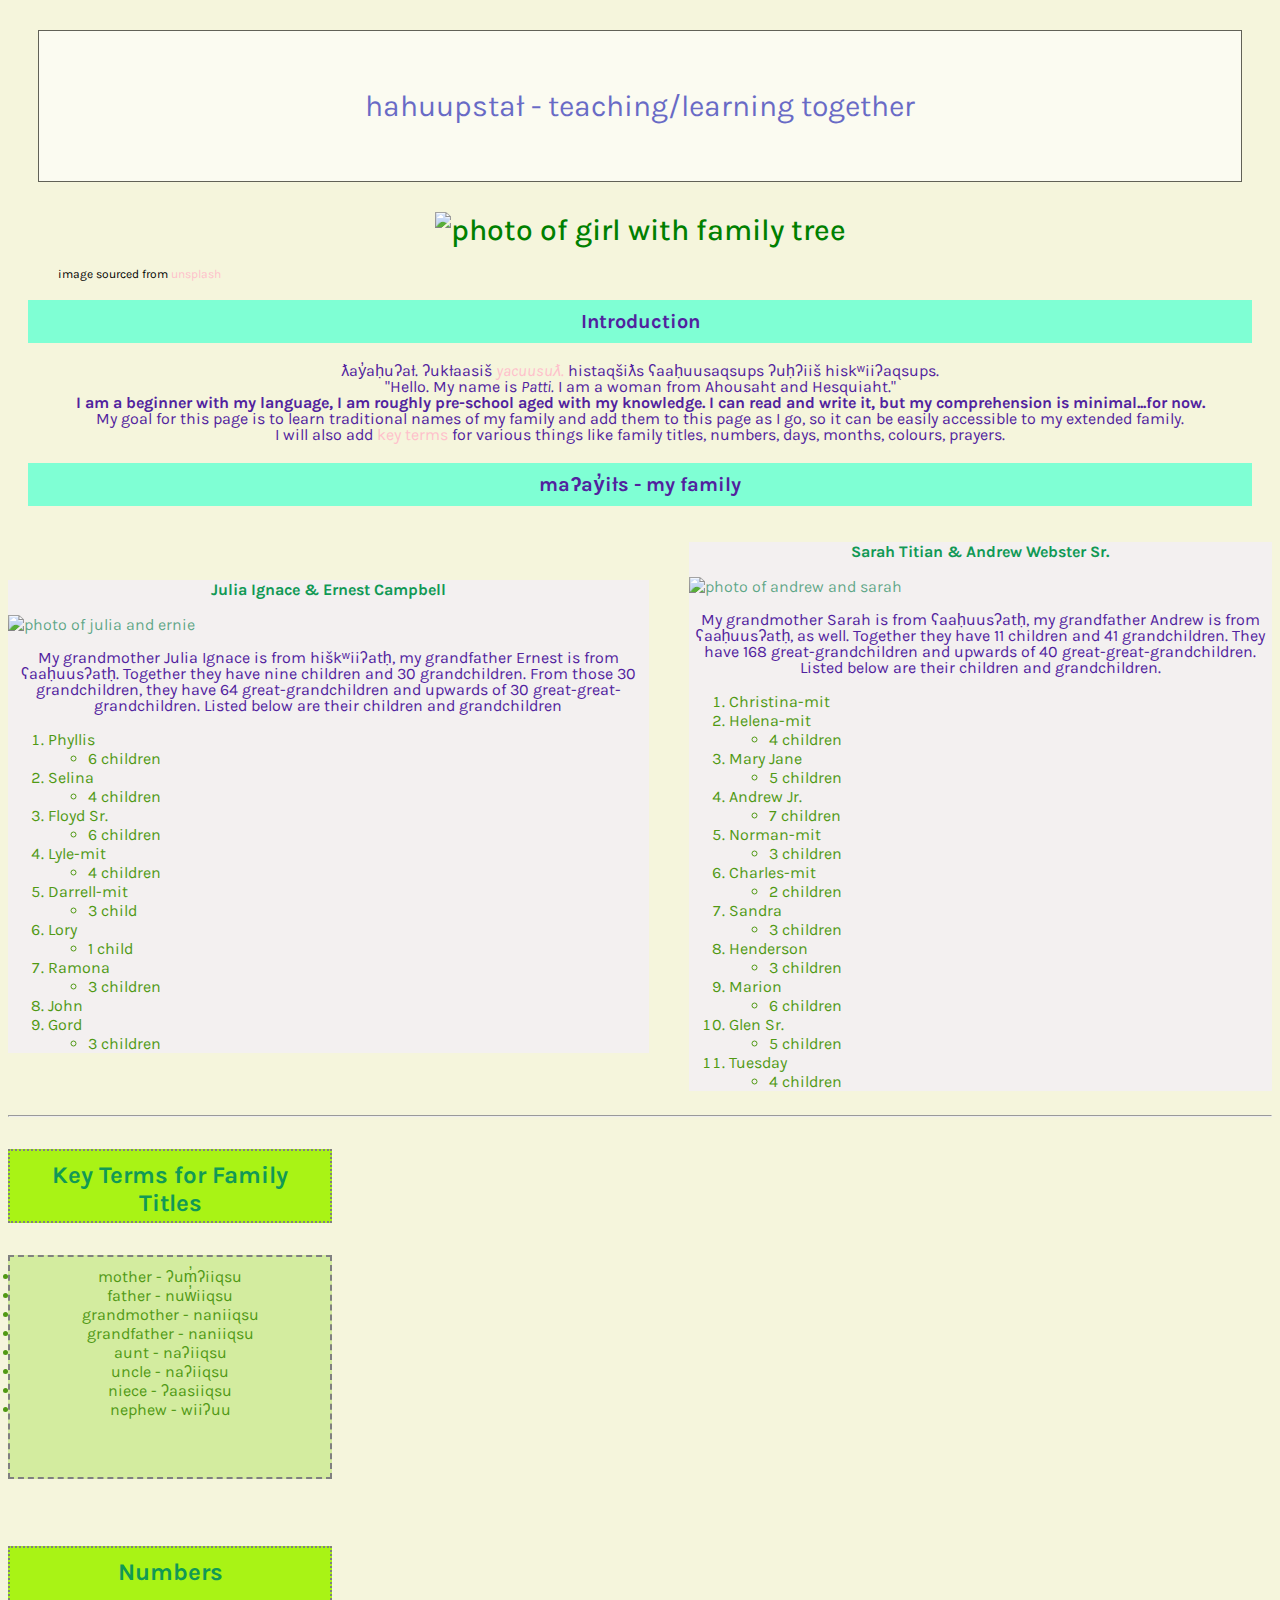
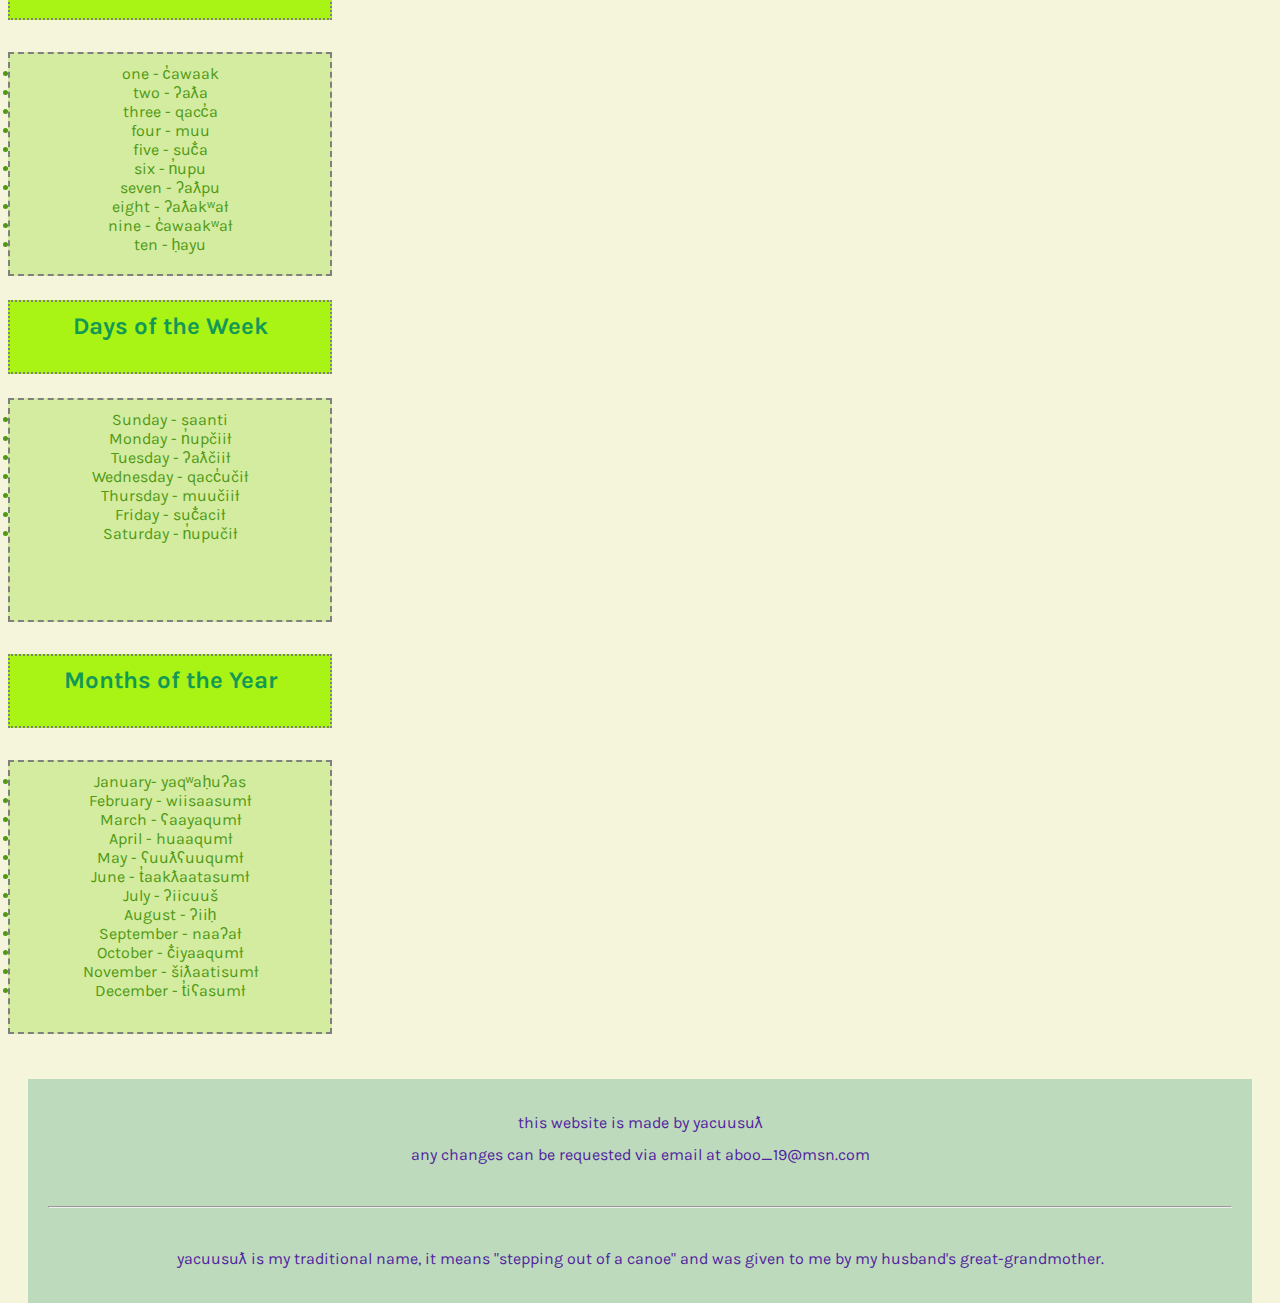
==== index.html @ a36e40ef "test3" ====
<!DOCTYPE html>
<html lang="en">
    <head>
        <title>Capstone PatLinds</title>
        <meta charset="utf-8">
        <!--our link element should always be inside the head element-->
        <link rel="preconnect" href="https://fonts.googleapis.com">
        <link rel="preconnect" href="https://fonts.gstatic.com" crossorigin>
        <link href="https://fonts.googleapis.com/css2?family=Dancing+Script:wght@400..700&family=EB+Garamond:ital,wght@0,400..800;1,400..800&family=Karla:ital,wght@0,200..800;1,200..800&family=Libre+Baskerville:ital,wght@0,400;0,700;1,400&family=Parkinsans:wght@300..800&display=swap" rel="stylesheet">
        <link rel="stylesheet" href="./styles.css">
    </head>
    <body>
        <header>
            <!-- there should only be one h1 per html document -->
            <h1>
            <div class="background">
                <div class="transbox">
                  <p>hahuupstał - teaching/learning together</p>
                </div>
              </div>
            <img src="https://media.istockphoto.com/id/173624814/photo/tree-of-life.webp?a=1&b=1&s=612x612&w=0&k=20&c=s4LZwWJlTmbifwpgFudoIVZDTe9jpery2sv7ES6O1JQ=" alt="photo of girl with family tree" width="300" height="300">          
            </h1>          

            <p class="imagesource">image sourced from <a href="https://www.istockphoto.com/photo/tree-of-life-gm173624814-8009190?utm_campaign=srp_photos_bottom&utm_content=https%3A%2F%2Funsplash.com%2Fs%2Fphotos%2Ffamily-tree&utm_medium=affiliate&utm_source=unsplash&utm_term=family+tree%3A%3A%3A" target="_blank">unsplash</a></p>
            <h2 id="intro">Introduction</h2>
            <p>ƛay̓aḥuʔał. 
                ʔukłaasiš <em><a href="#myname">yacuusuƛ.</a></em>
                histaqšiƛs ʕaaḥuusaqsups ʔuḥʔiiš hiskʷiiʔaqsups.  <br>"Hello. My name is <em>Patti.</em> I am a woman from Ahousaht and Hesquiaht." <br>
                <strong> I am a beginner with my language, I am roughly pre-school aged with my knowledge. I can read and write it, but my comprehension is minimal...for now.</strong> <br>  
                
                My goal for this page is to learn traditional names of my family and add them to this page as I go, so it can be easily accessible to my extended family.  <br>
                I will also add <a href="#keyterms">key terms</a> for various things like family titles, numbers, days, months, colours, prayers.
            </p>
        </header>
        <h2 id="myfamily">maʔay̓iłs - my family</h2>
        <main>
            <div class="flex-container">
            <section class="column1">
                <div style="background-color:rgb(243, 240, 240);">
                    <h3>Julia Ignace & Ernest Campbell</h3>
                        <!--there are 9 siblings-->
                        <img src="./images/IMG_5515.JPG" alt="photo of julia and ernie" width="350" height="300">
                        <body>
                        <p>My grandmother Julia Ignace is from hiškʷiiʔatḥ, my grandfather Ernest is from ʕaaḥuusʔatḥ. Together they have nine children and 30 grandchildren. From those 30 grandchildren, they have 64 great-grandchildren and upwards of 30 great-great-grandchildren. Listed below are their children and grandchildren</p>
                        <ol>
                            <li>Phyllis
                                <ul>
                                    <li>6 children</li>
                                </ul>
                            </li>
                            <li>Selina
                                <ul>
                                    <li>4 children</li>
                                </ul>
                            </li>
                            <li>Floyd Sr.
                                <ul>
                                    <li>6 children</li>
                                </ul>
                            </li>
                            <li>Lyle-mit
                                <ul>
                                    <li>4 children</li>
                                </ul>
                            </li>
                            <li>Darrell-mit
                                <ul>
                                    <li>3 child</li>
                                </ul>
                            </li>
                            <li>Lory
                                <ul>
                                    <li>1 child</li>
                                </ul>
                            </li>
                            <li>Ramona
                                <ul>
                                    <li>3 children</li>
                                </ul>
                            </li>
                            <li>John</li>
                            <li>Gord</li>
                                <ul>
                                    <li>3 children</li>
                                </ul>
                            </li>
                        </p>
                    </div>
                </section>
                <section class="column2">
                    <div style="background-color:rgb(243, 240, 240);">
                    <h3>Sarah Titian & Andrew Webster Sr.</h3>
                        <img id:andrewsarah src="./images/IMG_5516.jpg" alt="photo of andrew and sarah" width="500" height="300">
                        <p>My grandmother Sarah is from ʕaaḥuusʔatḥ, my grandfather Andrew is from ʕaaḥuusʔatḥ, as well.  Together they have 11 children and 41 grandchildren.  They have 168 great-grandchildren and upwards of 40 great-great-grandchildren.  Listed below are their children and grandchildren. </p>
                        <p>
                            <ol>
                                <!--There are 11 siblings-->
                                <li>Christina-mit</li>
                                <li>Helena-mit
                                    <ul>
                                        <li>4 children</ul> 
                                    </ul>
                                </li>
                                <li>Mary Jane
                                    <ul>    
                                        <li>5 children</li>
                                    </ul>
                                </li>
                                <li>Andrew Jr.
                                    <ul>
                                        <li>7 children</li>
                                    </ul>
                                </li>
                                <li>Norman-mit
                                    <ul>
                                        <li>3 children</li>
                                    </ul>
                                </li>
                                <li>Charles-mit
                                    <ul>
                                        <li>2 children</li>
                                    </ul>
                                </li>
                                <li>Sandra
                                    <ul>
                                        <li>3 children</li>
                                    </ul>
                                </li>
                                <li>Henderson
                                    <ul>
                                        <li>3 children</li>
                                    </ul>
                                </li>
                                <li>Marion
                                    <ul>
                                        <li>6 children</li>
                                    </ul>
                                </li>
                                <li>Glen Sr.
                                    <ul>
                                        <li>5 children</li>
                                    </ul>
                                </li>
                                <li>Tuesday
                                    <ul>
                                        <li>4 children</li>
                                    </ul>
                                </li>
                            </ol>
                        </p>
                    </div>
                </section>
                </div>
                    <hr>
                  </body>
            </section>
            <section>
                <h4 class="keyterms"  id="keyterms">Key Terms for Family Titles</h4>
                    <ul class="key-termsall">
                        <li>mother - ʔum̓ʔiiqsu</li>
                        <li>father - nuw̓iiqsu</li>
                        <li>grandmother - naniiqsu</li>
                        <li>grandfather - naniiqsu</li>
                        <li>aunt - naʔiiqsu</li>
                        <li>uncle - naʔiiqsu</li>
                        <li>niece - ʔaasiiqsu</li>
                        <li>nephew - wiiʔuu</li>
                    </ul>
                    <br>
                <h4 class="numbers" id="numbers-all">Numbers</h4>
                    <ul class="numbers-all">
                        <li>one - c̓awaak</li>
                        <li>two - ʔaƛa</li>
                        <li>three - qacc̓a</li>
                        <li>four - muu</li>
                        <li>five - suč̓a</li>
                        <li>six - n̓upu</li>
                        <li>seven - ʔaƛpu</li>
                        <li>eight - ʔaƛakʷał</li>
                        <li>nine - c̓awaakʷał</li>
                        <li>ten - ḥayu</li>
                    </ul>

                <h3 class="weekdays" id="weekdays">Days of the Week</h4>
                    <ul class="weekdays-all">
                        <li>Sunday - saanti</li>
                        <li>Monday - n̓upčiił</li>
                        <li>Tuesday - ʔaƛčiił</li>
                        <li>Wednesday - qacc̓učił</li>
                        <li>Thursday - muučiił</li>
                        <li>Friday - suč̓acił</li>
                        <li>Saturday - n̓upučił</li>
                    </ul>    
                <h4 class="months" id="months">Months of the Year</h4>
                    <ul class="months-all">
                        <li>January- yaqʷaḥuʔas</li>
                        <li>February - wiisaasumł</li>
                        <li>March - ʕaayaqumł</li>
                        <li>April - huaaqumł</li>
                        <li>May - ʕuuƛʕuuqumł</li>
                        <li>June - t̓aakƛaatasumł</li>
                        <li>July - ʔiicuuš</li>
                        <li>August - ʔiiḥ</li>
                        <li>September - naaʔał</li>
                        <li>October - č̓iyaaqumł</li>
                        <li>November - šiƛaatisumł</li>
                        <li>December - t̓iʕasumł</li>
                    </ul>    
                </ul>
            </section>
            <br>
        </main>
        <footer id="footer">
            <p>this website is made by yacuusuƛ
                <p>any changes can be requested via email at aboo_19@msn.com</p>
            </p>
            <br>
            <hr>
            <br>
            <p id="myname">yacuusuƛ is my traditional name, it means "stepping out of a canoe" and was given to me by my husband's great-grandmother.</p> 
        </footer>
    </body>
</html>
---- styles.css ----
/*the universal selector*/
*{
    /*reset our code, set up our website*/
    /*least specific element*/
    font-size: 100%;  
}

body{
    background-color: beige;
    max-width: 400;
    max-height: 400px;
    font-family: "Karla", sans-serif, Arial;
    font-size: 16px;
}

div.transbox {
    margin: 30px;
    background-color: #ffffff;
    border: 1px solid black;
    opacity: 0.6;
  }
  
  div.transbox p {
    margin: 5%;
    font-weight: normal;
    color: #0b0eb9;
  }

h1{
    color: green;
    font-style: normal;
    font-size: 30px;
    font-weight: 500;
    text-align: center;
}

h2{
    color:#13643c;
    font-style: normal;
    font-size: 16px;
    text-align: center;
}

.imagesource{
    text-align: left;
    font-size: 12px;
    color: black;
    margin: 0px 50px 0px;
}

#intro{
    background-color: aquamarine;
    color: #51229e;
    text-align: center;
    font-size: 20px; 
    border: 200px;
    padding: 10px;
    margin: 20px;
}

#myfamily{
    background-color: aquamarine;
    color: #51229e;
    text-align: center;
    font-size: 20px;
    border: 200px;
    padding: 10px;
    margin: 20px;

}

h3{
    color: #119955;
    font-style: normal;
    font-size: 16px;
    text-align: center;
    max-width: 800px;  
}

h4{
    color: #119955;
    font-style: normal;
    font-size: 16px;
    text-align: center;
    max-width: 800px;  
}
/* h1, h2, h3{ 
    font-weight: 600;
    font-style: italic;
    line-height: 2;
    text-align: center;
}*/

section h3 p {
    color:green;
    font-style: italic;
    text-align: center;
    
}

p{
    color: #51229e;
    line-height: 1;
    text-align: center;
}

a{
    color: pink;
    text-decoration: none;
}
.Column1 {
    float: left;
    width: 50%;
   }
   
   .Column2 {
      float: right;
      width: 50%;
   }

.flex-container{
    display: flex;
    justify-content: space-around;
    align-items: center;
    gap: 40px;
}

a:hover{
    text-decoration: underline;
}

li{ 
    color: rgb(80, 153, 20)
    /*font-style= normal
    font-weight: bold;
    font-size: 12px;
    these are examples of adding varying font sizes&styles*/
}

.keyterms{
    background-color: rgb(169, 243, 21);
    width: 300px;
    height: 50px;
    padding: 10px;
    border: 2px dotted grey;
    text-align: center;
    font-size: 24px;
    }

.key-termsall{
    background-color: rgb(211, 236, 159);
    width: 300px;
    height: 200px;
    padding: 10px;
    border: 2px dashed grey;
    text-align: center;
}

.numbers{
    background-color: rgb(169, 243, 21);
    width: 300px;
    height: 50px;
    padding: 10px;
    border: 2px dotted grey;
    text-align: center;
    font-size: 24px;
}

.numbers-all{
    background-color: rgb(211, 236, 159);
    width: 300px;
    height: 200px;
    padding: 10px;
    border: 2px dashed grey;
    text-align: center;
}

.weekdays{
    background-color: rgb(169, 243, 21);
    width: 300px;
    height: 50px;
    padding: 10px;
    border: 2px dotted grey;
    text-align: center;
    font-size: 24px;
}

.weekdays-all{
    background-color: rgb(211, 236, 159);
    width: 300px;
    height: 200px;
    padding: 10px;
    border: 2px dashed grey;
    text-align: center;
}

.months{
    background-color: rgb(169, 243, 21);
    width: 300px;
    height: 50px;
    padding: 10px;
    border: 2px dotted grey;
    text-align: center;
    font-size: 24px;
}

.months-all{
    background-color: rgb(211, 236, 159);
    width: 300px;
    height: 250px;
    padding: 10px;
    border: 2px dashed grey;
    text-align: center;
}
div{
    color: rgba(6, 124, 75, 0.644)
}

footer{
    background-color: rgb(189, 218, 189);
    margin: 10px 20px;
    border: 2px;
    padding: 20px;
    content: 80%;


}

/*element:state*/

figcaption a:hover {
text-decoration: underline;
}
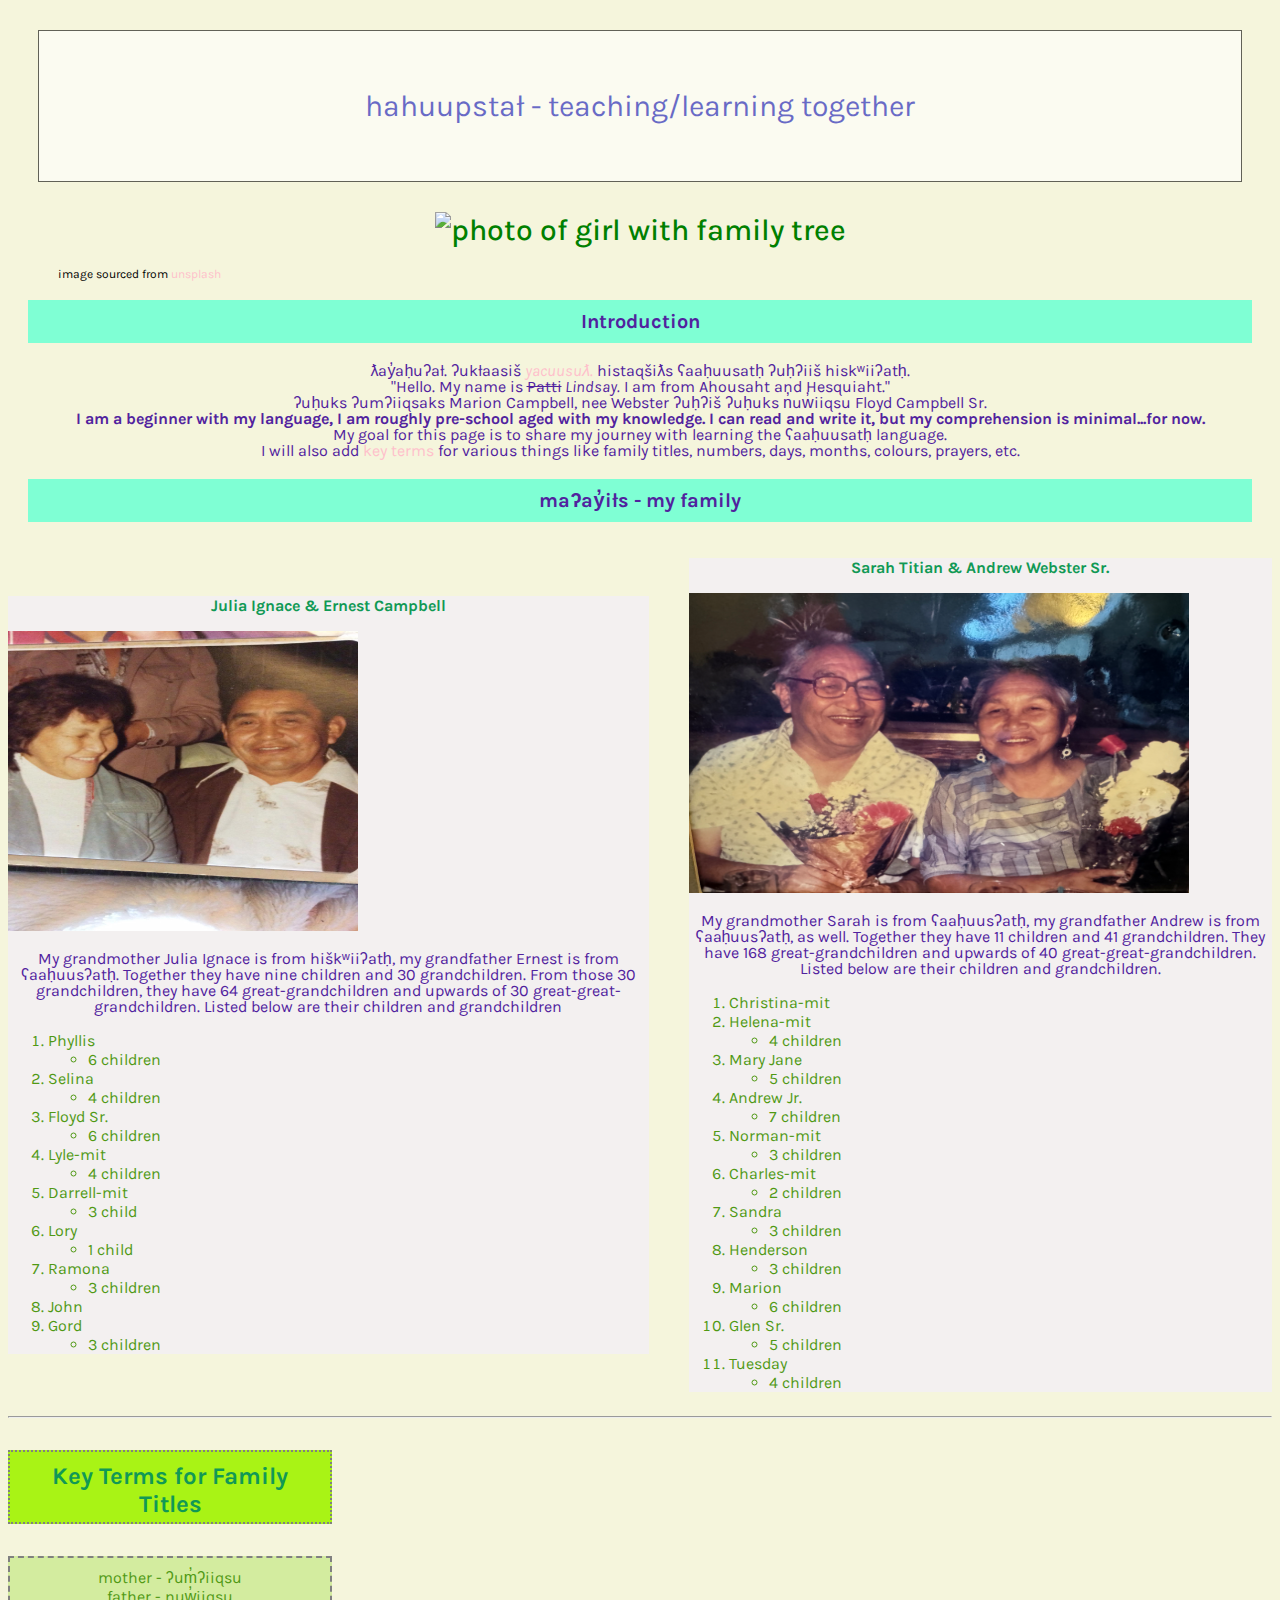
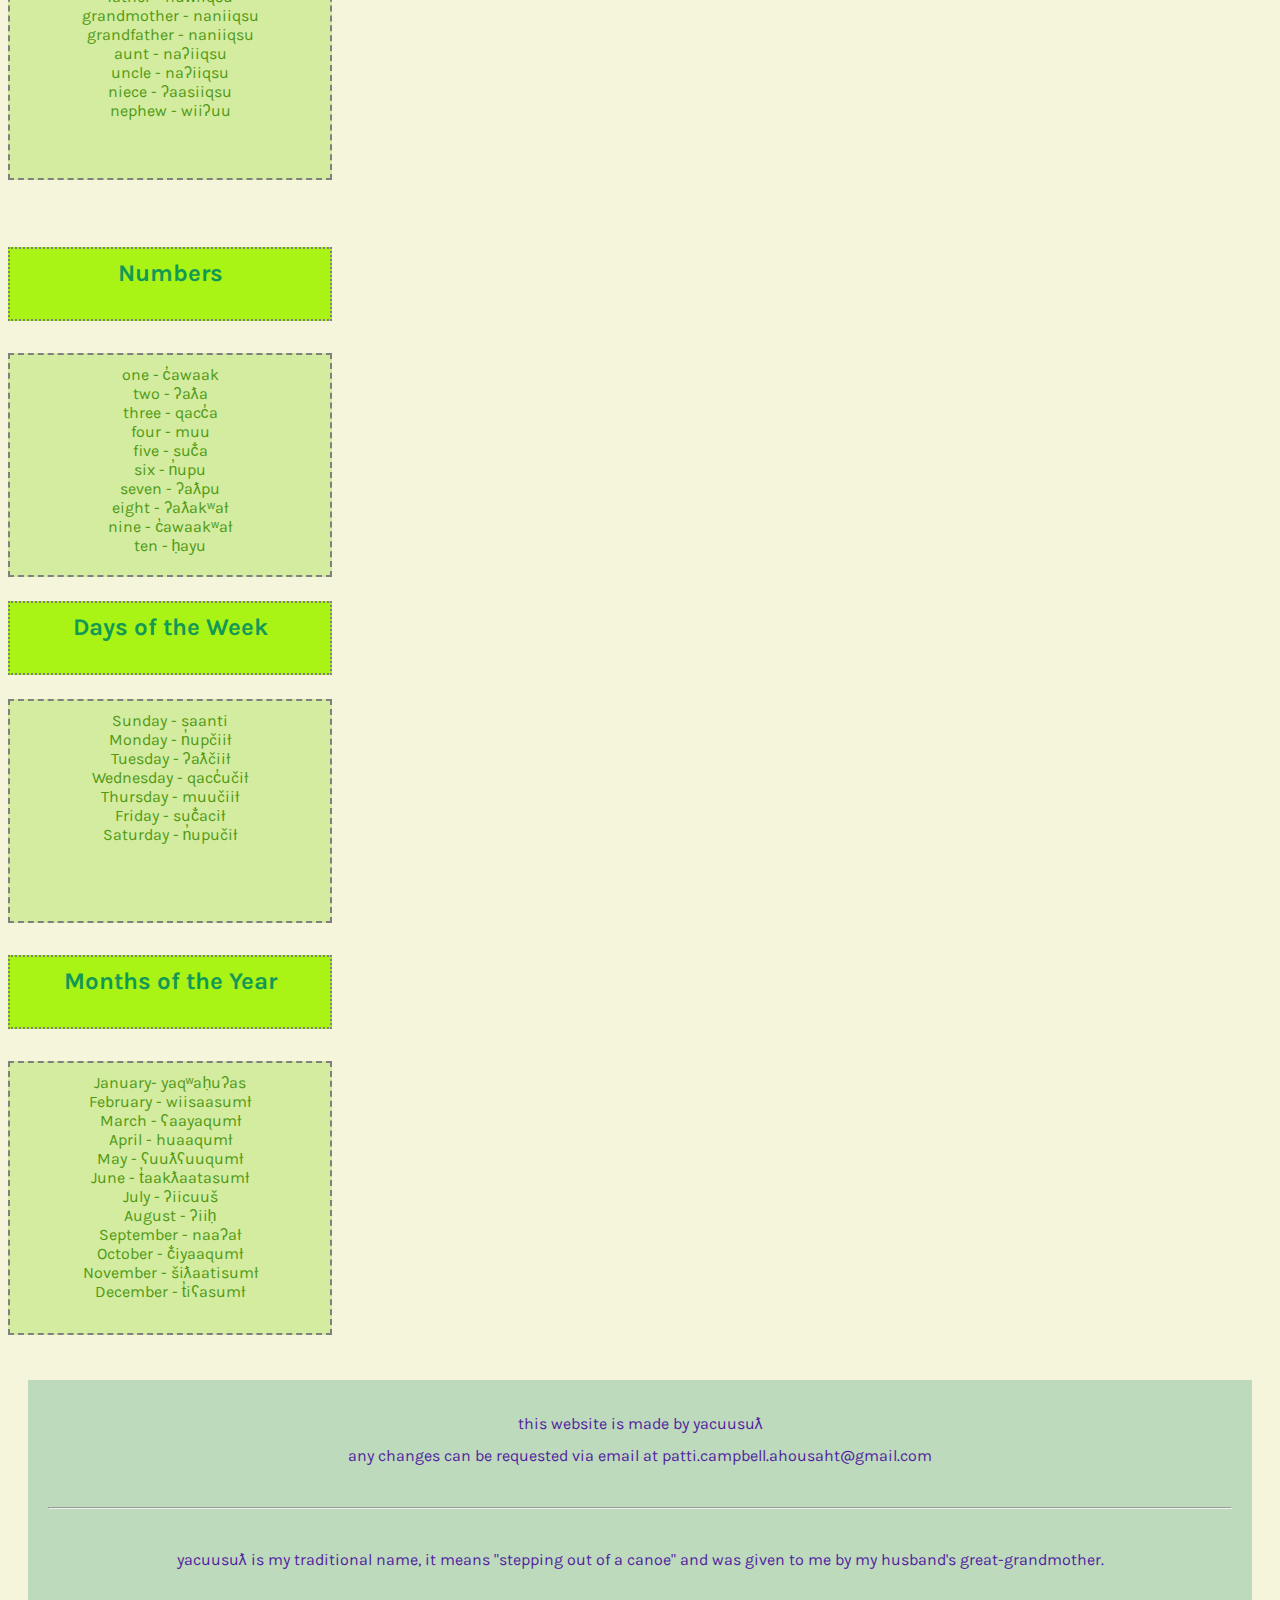
==== commit 48a2ab0e: "ahouslang1" ====
--- a/index.html
+++ b/index.html
@@ -25,11 +25,14 @@
             <h2 id="intro">Introduction</h2>
             <p>ƛay̓aḥuʔał. 
                 ʔukłaasiš <em><a href="#myname">yacuusuƛ.</a></em>
-                histaqšiƛs ʕaaḥuusaqsups ʔuḥʔiiš hiskʷiiʔaqsups.  <br>"Hello. My name is <em>Patti.</em> I am a woman from Ahousaht and Hesquiaht." <br>
-                <strong> I am a beginner with my language, I am roughly pre-school aged with my knowledge. I can read and write it, but my comprehension is minimal...for now.</strong> <br>  
+                histaqšiƛs ʕaaḥuusatḥ ʔuḥʔiiš hiskʷiiʔatḥ.  <br>"Hello. My name is <strike>Patti</strike><em> Lindsay.</em> I am from Ahousaht and Hesquiaht." <br>ʔuḥuks ʔumʔiiqsaks Marion Campbell, nee Webster
+                ʔuḥʔiš ʔuḥuks n̓uw̓iiqsu Floyd Campbell Sr. 
                 
-                My goal for this page is to learn traditional names of my family and add them to this page as I go, so it can be easily accessible to my extended family.  <br>
-                I will also add <a href="#keyterms">key terms</a> for various things like family titles, numbers, days, months, colours, prayers.
+                <br>
+                <strong> I am a beginner with my language, I am roughly pre-school aged with my knowledge. I can read and write it, but my comprehension is minimal...for now.</strong> 
+                <br>  
+                My goal for this page is to share my journey with learning the ʕaaḥuusatḥ language.<br>
+                I will also add <a href="#keyterms">key terms</a> for various things like family titles, numbers, days, months, colours, prayers, etc.
             </p>
         </header>
         <h2 id="myfamily">maʔay̓iłs - my family</h2>
@@ -212,7 +215,7 @@
         </main>
         <footer id="footer">
             <p>this website is made by yacuusuƛ
-                <p>any changes can be requested via email at aboo_19@msn.com</p>
+                <p>any changes can be requested via email at patti.campbell.ahousaht@gmail.com</p>
             </p>
             <br>
             <hr>
--- a/styles.css
+++ b/styles.css
@@ -154,6 +154,7 @@
     padding: 10px;
     border: 2px dashed grey;
     text-align: center;
+    list-style-type: none;
 }
 
 .numbers{
@@ -164,6 +165,7 @@
     border: 2px dotted grey;
     text-align: center;
     font-size: 24px;
+    list-style-type: none;
 }
 
 .numbers-all{
@@ -173,6 +175,7 @@
     padding: 10px;
     border: 2px dashed grey;
     text-align: center;
+    list-style-type: none;
 }
 
 .weekdays{
@@ -183,6 +186,7 @@
     border: 2px dotted grey;
     text-align: center;
     font-size: 24px;
+    list-style-type: none;
 }
 
 .weekdays-all{
@@ -192,6 +196,7 @@
     padding: 10px;
     border: 2px dashed grey;
     text-align: center;
+    list-style-type: none;
 }
 
 .months{
@@ -202,6 +207,7 @@
     border: 2px dotted grey;
     text-align: center;
     font-size: 24px;
+    list-style-type: none;
 }
 
 .months-all{
@@ -211,6 +217,7 @@
     padding: 10px;
     border: 2px dashed grey;
     text-align: center;
+    list-style-type: none;
 }
 div{
     color: rgba(6, 124, 75, 0.644)
@@ -222,12 +229,10 @@
     border: 2px;
     padding: 20px;
     content: 80%;
-
-
 }
 
 /*element:state*/
 
 figcaption a:hover {
-text-decoration: underline;
-}
+    text-decoration: underline;
+}
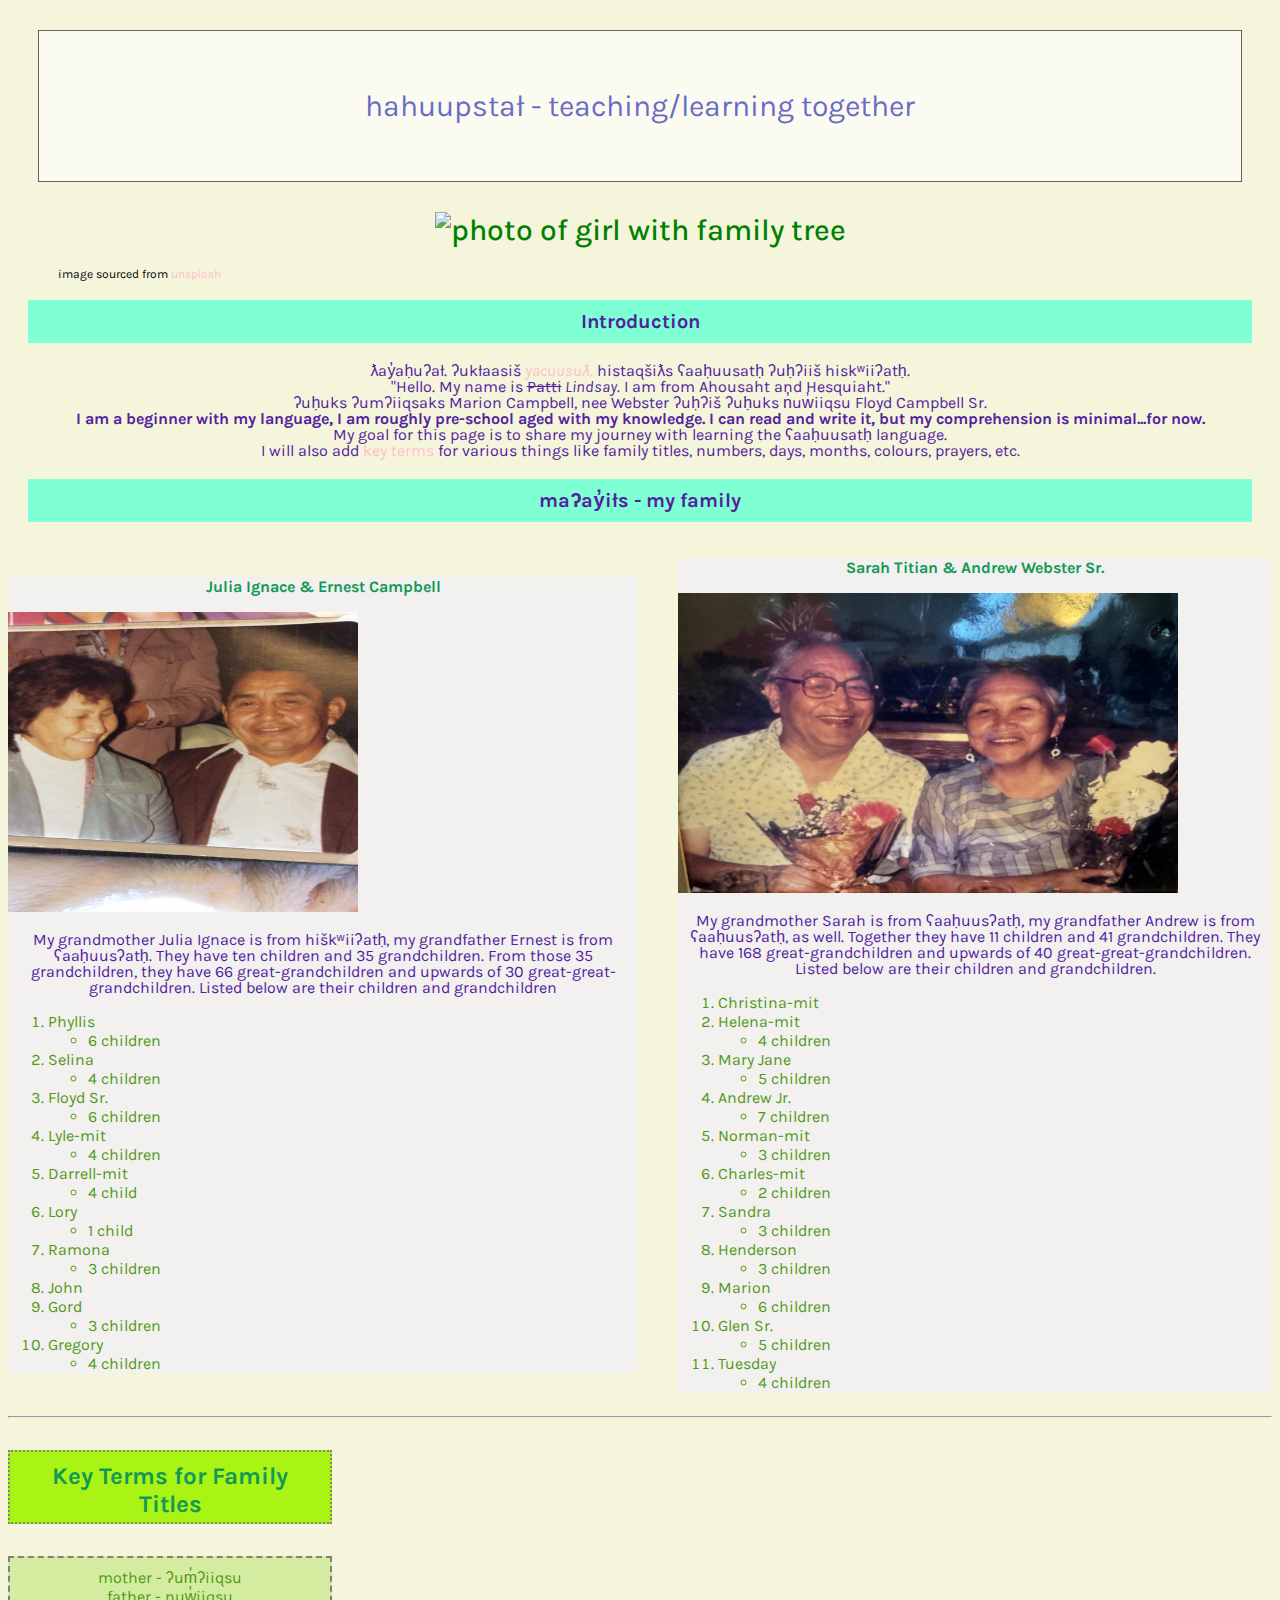
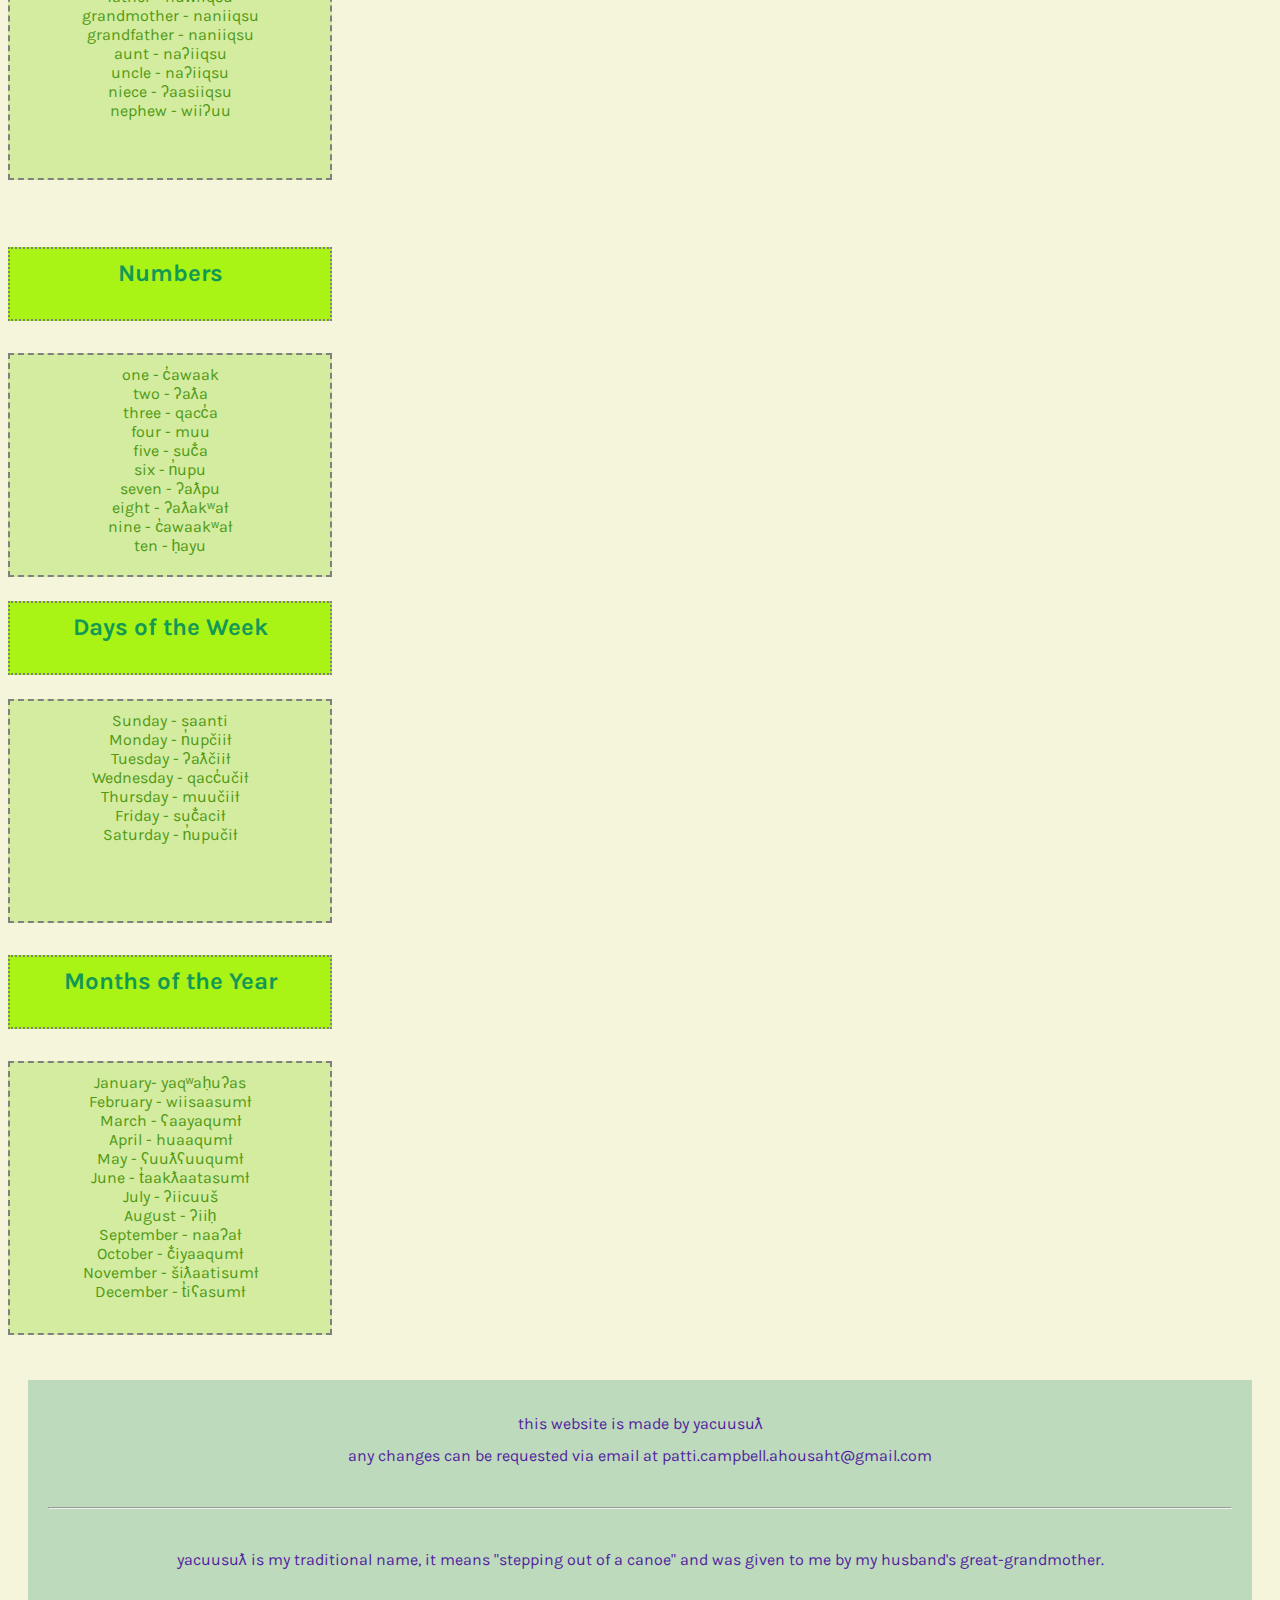
==== commit 15b23628: "ahouslang2" ====
--- a/index.html
+++ b/index.html
@@ -1,7 +1,7 @@
 <!DOCTYPE html>
 <html lang="en">
     <head>
-        <title>Capstone PatLinds</title>
+        <title>PatLinds ILF</title>
         <meta charset="utf-8">
         <!--our link element should always be inside the head element-->
         <link rel="preconnect" href="https://fonts.googleapis.com">
@@ -44,7 +44,7 @@
                         <!--there are 9 siblings-->
                         <img src="./images/IMG_5515.JPG" alt="photo of julia and ernie" width="350" height="300">
                         <body>
-                        <p>My grandmother Julia Ignace is from hiškʷiiʔatḥ, my grandfather Ernest is from ʕaaḥuusʔatḥ. Together they have nine children and 30 grandchildren. From those 30 grandchildren, they have 64 great-grandchildren and upwards of 30 great-great-grandchildren. Listed below are their children and grandchildren</p>
+                        <p>My grandmother Julia Ignace is from hiškʷiiʔatḥ, my grandfather Ernest is from ʕaaḥuusʔatḥ. They have ten children and 35 grandchildren. From those 35 grandchildren, they have 66 great-grandchildren and upwards of 30 great-great-grandchildren. Listed below are their children and grandchildren</p>
                         <ol>
                             <li>Phyllis
                                 <ul>
@@ -68,7 +68,7 @@
                             </li>
                             <li>Darrell-mit
                                 <ul>
-                                    <li>3 child</li>
+                                    <li>4 child</li>
                                 </ul>
                             </li>
                             <li>Lory
@@ -85,6 +85,11 @@
                             <li>Gord</li>
                                 <ul>
                                     <li>3 children</li>
+                                </ul>
+                            </li>
+                            <li>Gregory</li>
+                                <ul>
+                                    <li>4 children</li>
                                 </ul>
                             </li>
                         </p>
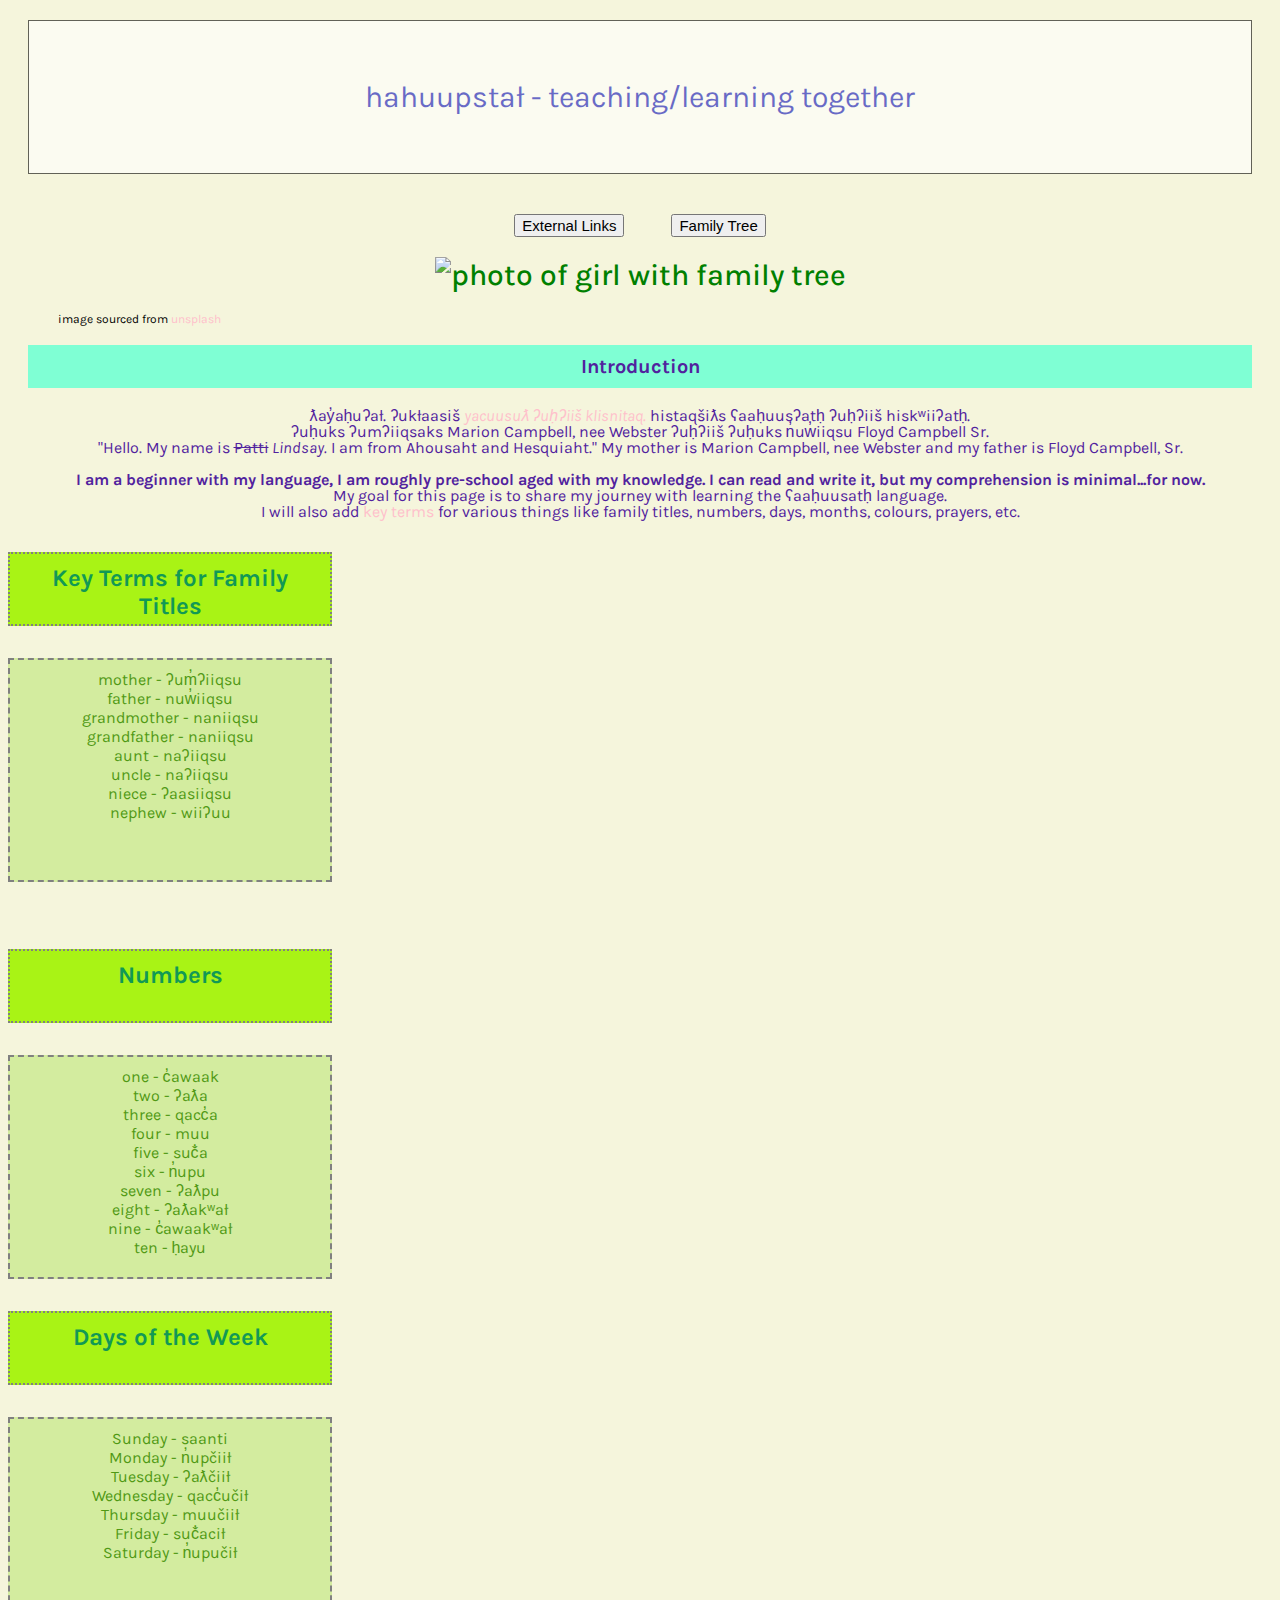
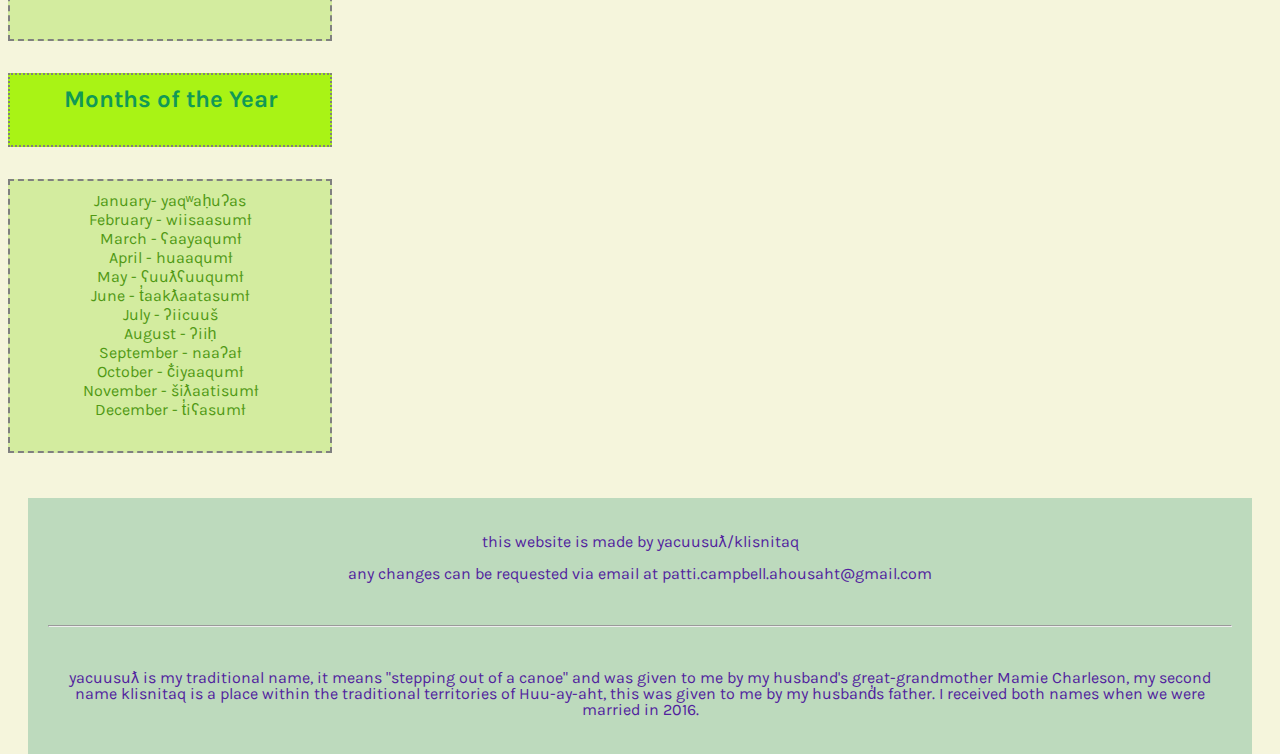
==== commit bbfc2b5e: "ahouslang3" ====
--- a/index.html
+++ b/index.html
@@ -8,6 +8,8 @@
         <link rel="preconnect" href="https://fonts.gstatic.com" crossorigin>
         <link href="https://fonts.googleapis.com/css2?family=Dancing+Script:wght@400..700&family=EB+Garamond:ital,wght@0,400..800;1,400..800&family=Karla:ital,wght@0,200..800;1,200..800&family=Libre+Baskerville:ital,wght@0,400;0,700;1,400&family=Parkinsans:wght@300..800&display=swap" rel="stylesheet">
         <link rel="stylesheet" href="./styles.css">
+        <link rel="links.html" href="./links.html">
+        <link rel="tree.html" href="./tree.html">
     </head>
     <body>
         <header>
@@ -18,16 +20,18 @@
                   <p>hahuupstał - teaching/learning together</p>
                 </div>
               </div>
+            <section>
+                <button class="linktopage" onclick="document.location='./links.html'">External Links</button> <button class="linktopage" onclick="document.location='./tree.html'">Family Tree</button>
+            </section>
             <img src="https://media.istockphoto.com/id/173624814/photo/tree-of-life.webp?a=1&b=1&s=612x612&w=0&k=20&c=s4LZwWJlTmbifwpgFudoIVZDTe9jpery2sv7ES6O1JQ=" alt="photo of girl with family tree" width="300" height="300">          
             </h1>          
 
             <p class="imagesource">image sourced from <a href="https://www.istockphoto.com/photo/tree-of-life-gm173624814-8009190?utm_campaign=srp_photos_bottom&utm_content=https%3A%2F%2Funsplash.com%2Fs%2Fphotos%2Ffamily-tree&utm_medium=affiliate&utm_source=unsplash&utm_term=family+tree%3A%3A%3A" target="_blank">unsplash</a></p>
+            
             <h2 id="intro">Introduction</h2>
-            <p>ƛay̓aḥuʔał. 
-                ʔukłaasiš <em><a href="#myname">yacuusuƛ.</a></em>
-                histaqšiƛs ʕaaḥuusatḥ ʔuḥʔiiš hiskʷiiʔatḥ.  <br>"Hello. My name is <strike>Patti</strike><em> Lindsay.</em> I am from Ahousaht and Hesquiaht." <br>ʔuḥuks ʔumʔiiqsaks Marion Campbell, nee Webster
-                ʔuḥʔiš ʔuḥuks n̓uw̓iiqsu Floyd Campbell Sr. 
-                
+            <p>ƛay̓aḥuʔał. ʔukłaasiš <em><a href="#myname">yacuusuƛ ʔuḥʔiiš klisnitaq.</a></em>
+                histaqšiƛs ʕaaḥuusʔatḥ ʔuḥʔiiš hiskʷiiʔatḥ. <br>ʔuḥuks ʔumʔiiqsaks Marion Campbell, nee Webster ʔuḥʔiiš ʔuḥuks n̓uw̓iiqsu Floyd Campbell Sr. <br>"Hello. My name is <strike>Patti</strike><em> Lindsay.</em> I am from Ahousaht and Hesquiaht." My mother is Marion Campbell, nee Webster and my father is Floyd Campbell, Sr. 
+                <br>
                 <br>
                 <strong> I am a beginner with my language, I am roughly pre-school aged with my knowledge. I can read and write it, but my comprehension is minimal...for now.</strong> 
                 <br>  
@@ -35,133 +39,7 @@
                 I will also add <a href="#keyterms">key terms</a> for various things like family titles, numbers, days, months, colours, prayers, etc.
             </p>
         </header>
-        <h2 id="myfamily">maʔay̓iłs - my family</h2>
-        <main>
-            <div class="flex-container">
-            <section class="column1">
-                <div style="background-color:rgb(243, 240, 240);">
-                    <h3>Julia Ignace & Ernest Campbell</h3>
-                        <!--there are 9 siblings-->
-                        <img src="./images/IMG_5515.JPG" alt="photo of julia and ernie" width="350" height="300">
-                        <body>
-                        <p>My grandmother Julia Ignace is from hiškʷiiʔatḥ, my grandfather Ernest is from ʕaaḥuusʔatḥ. They have ten children and 35 grandchildren. From those 35 grandchildren, they have 66 great-grandchildren and upwards of 30 great-great-grandchildren. Listed below are their children and grandchildren</p>
-                        <ol>
-                            <li>Phyllis
-                                <ul>
-                                    <li>6 children</li>
-                                </ul>
-                            </li>
-                            <li>Selina
-                                <ul>
-                                    <li>4 children</li>
-                                </ul>
-                            </li>
-                            <li>Floyd Sr.
-                                <ul>
-                                    <li>6 children</li>
-                                </ul>
-                            </li>
-                            <li>Lyle-mit
-                                <ul>
-                                    <li>4 children</li>
-                                </ul>
-                            </li>
-                            <li>Darrell-mit
-                                <ul>
-                                    <li>4 child</li>
-                                </ul>
-                            </li>
-                            <li>Lory
-                                <ul>
-                                    <li>1 child</li>
-                                </ul>
-                            </li>
-                            <li>Ramona
-                                <ul>
-                                    <li>3 children</li>
-                                </ul>
-                            </li>
-                            <li>John</li>
-                            <li>Gord</li>
-                                <ul>
-                                    <li>3 children</li>
-                                </ul>
-                            </li>
-                            <li>Gregory</li>
-                                <ul>
-                                    <li>4 children</li>
-                                </ul>
-                            </li>
-                        </p>
-                    </div>
-                </section>
-                <section class="column2">
-                    <div style="background-color:rgb(243, 240, 240);">
-                    <h3>Sarah Titian & Andrew Webster Sr.</h3>
-                        <img id:andrewsarah src="./images/IMG_5516.jpg" alt="photo of andrew and sarah" width="500" height="300">
-                        <p>My grandmother Sarah is from ʕaaḥuusʔatḥ, my grandfather Andrew is from ʕaaḥuusʔatḥ, as well.  Together they have 11 children and 41 grandchildren.  They have 168 great-grandchildren and upwards of 40 great-great-grandchildren.  Listed below are their children and grandchildren. </p>
-                        <p>
-                            <ol>
-                                <!--There are 11 siblings-->
-                                <li>Christina-mit</li>
-                                <li>Helena-mit
-                                    <ul>
-                                        <li>4 children</ul> 
-                                    </ul>
-                                </li>
-                                <li>Mary Jane
-                                    <ul>    
-                                        <li>5 children</li>
-                                    </ul>
-                                </li>
-                                <li>Andrew Jr.
-                                    <ul>
-                                        <li>7 children</li>
-                                    </ul>
-                                </li>
-                                <li>Norman-mit
-                                    <ul>
-                                        <li>3 children</li>
-                                    </ul>
-                                </li>
-                                <li>Charles-mit
-                                    <ul>
-                                        <li>2 children</li>
-                                    </ul>
-                                </li>
-                                <li>Sandra
-                                    <ul>
-                                        <li>3 children</li>
-                                    </ul>
-                                </li>
-                                <li>Henderson
-                                    <ul>
-                                        <li>3 children</li>
-                                    </ul>
-                                </li>
-                                <li>Marion
-                                    <ul>
-                                        <li>6 children</li>
-                                    </ul>
-                                </li>
-                                <li>Glen Sr.
-                                    <ul>
-                                        <li>5 children</li>
-                                    </ul>
-                                </li>
-                                <li>Tuesday
-                                    <ul>
-                                        <li>4 children</li>
-                                    </ul>
-                                </li>
-                            </ol>
-                        </p>
-                    </div>
-                </section>
-                </div>
-                    <hr>
-                  </body>
-            </section>
+        
             <section>
                 <h4 class="keyterms"  id="keyterms">Key Terms for Family Titles</h4>
                     <ul class="key-termsall">
@@ -189,7 +67,7 @@
                         <li>ten - ḥayu</li>
                     </ul>
 
-                <h3 class="weekdays" id="weekdays">Days of the Week</h4>
+                <h4 class="weekdays" id="weekdays">Days of the Week</h4>
                     <ul class="weekdays-all">
                         <li>Sunday - saanti</li>
                         <li>Monday - n̓upčiił</li>
@@ -219,13 +97,13 @@
             <br>
         </main>
         <footer id="footer">
-            <p>this website is made by yacuusuƛ
+            <p>this website is made by yacuusuƛ/klisnitaq
                 <p>any changes can be requested via email at patti.campbell.ahousaht@gmail.com</p>
             </p>
             <br>
             <hr>
             <br>
-            <p id="myname">yacuusuƛ is my traditional name, it means "stepping out of a canoe" and was given to me by my husband's great-grandmother.</p> 
+            <p id="myname">yacuusuƛ is my traditional name, it means "stepping out of a canoe" and was given to me by my husband's great-grandmother Mamie Charleson, my second name klisnitaq is a place within the traditional territories of Huu-ay-aht, this was given to me by my husband̓s father.  I received both names when we were married in 2016.</p> 
         </footer>
     </body>
 </html>--- a/styles.css
+++ b/styles.css
@@ -14,7 +14,7 @@
 }
 
 div.transbox {
-    margin: 30px;
+    margin: 20px;
     background-color: #ffffff;
     border: 1px solid black;
     opacity: 0.6;
@@ -34,6 +34,12 @@
     text-align: center;
 }
 
+.linktopage{
+    margin: 20px;
+    font-size: 15px;
+    flex-direction: row;
+}
+
 h2{
     color:#13643c;
     font-style: normal;
@@ -236,3 +242,4 @@
 figcaption a:hover {
     text-decoration: underline;
 }
+
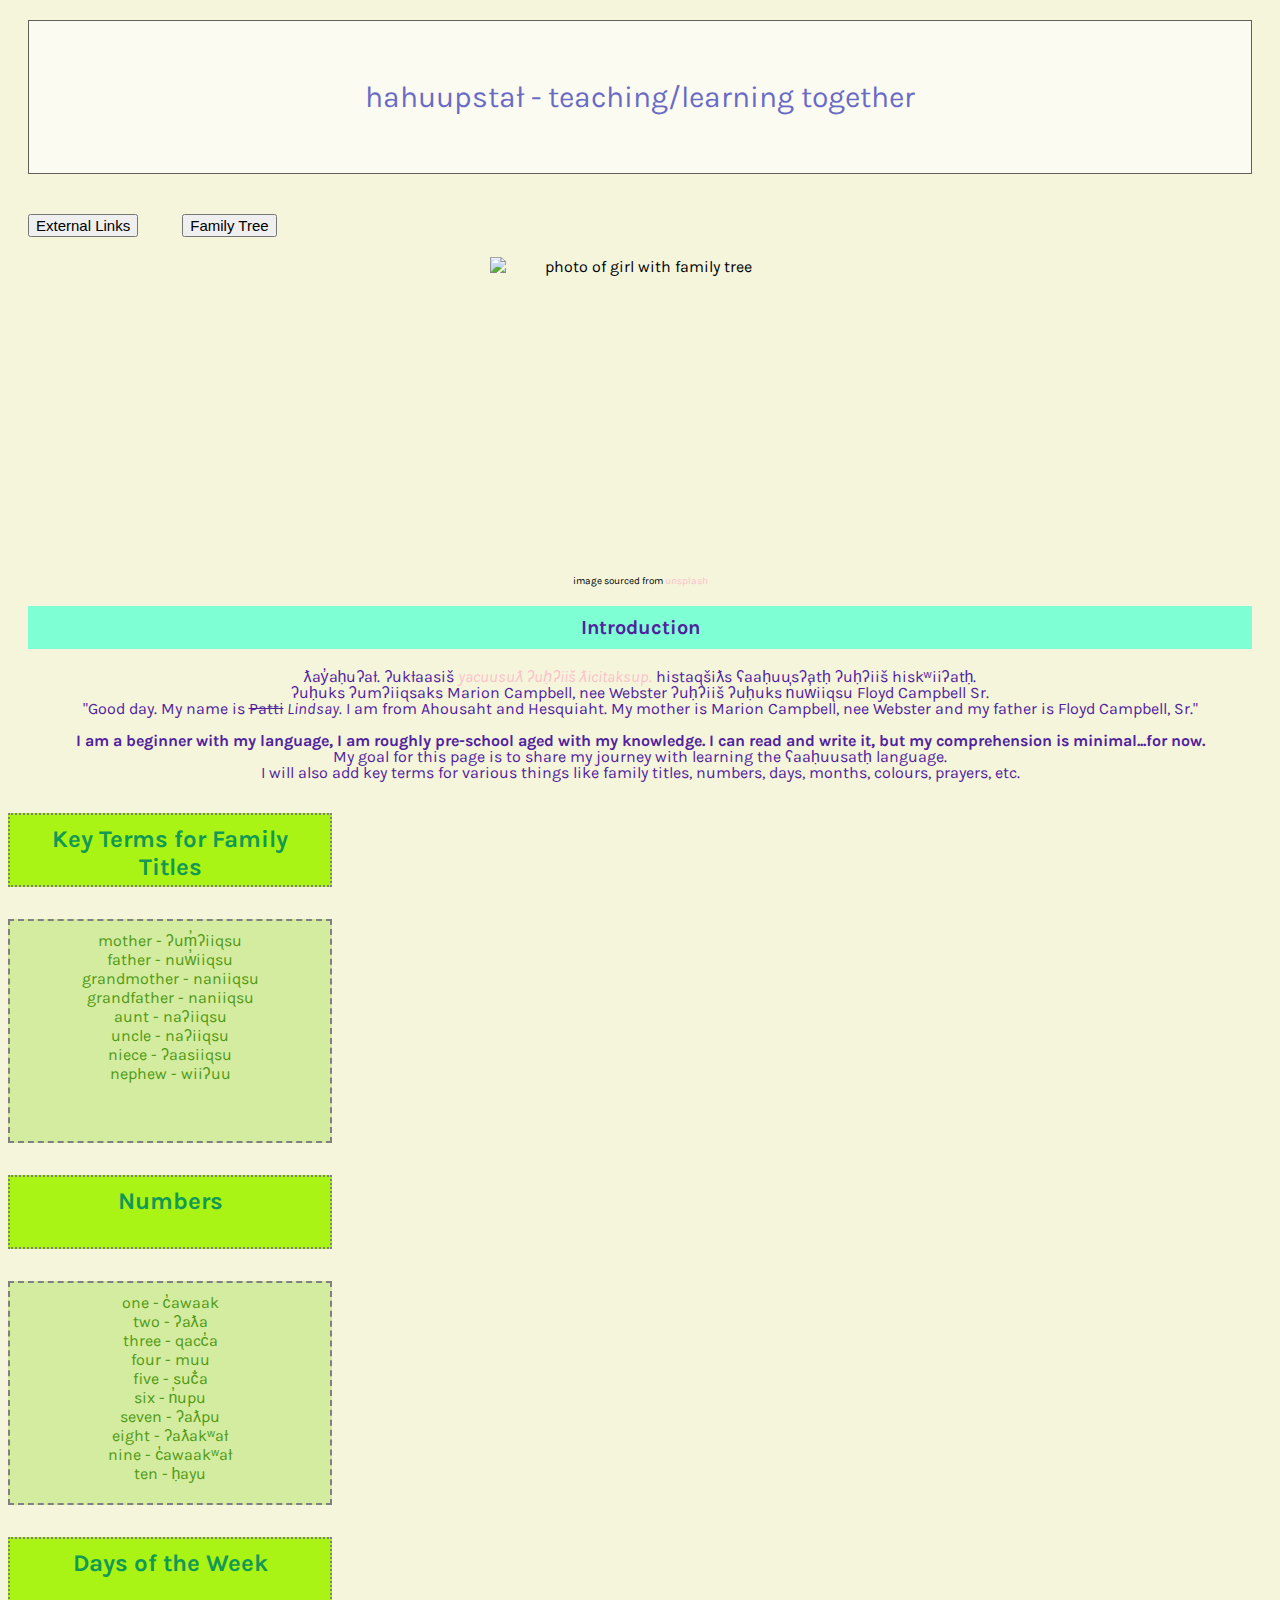
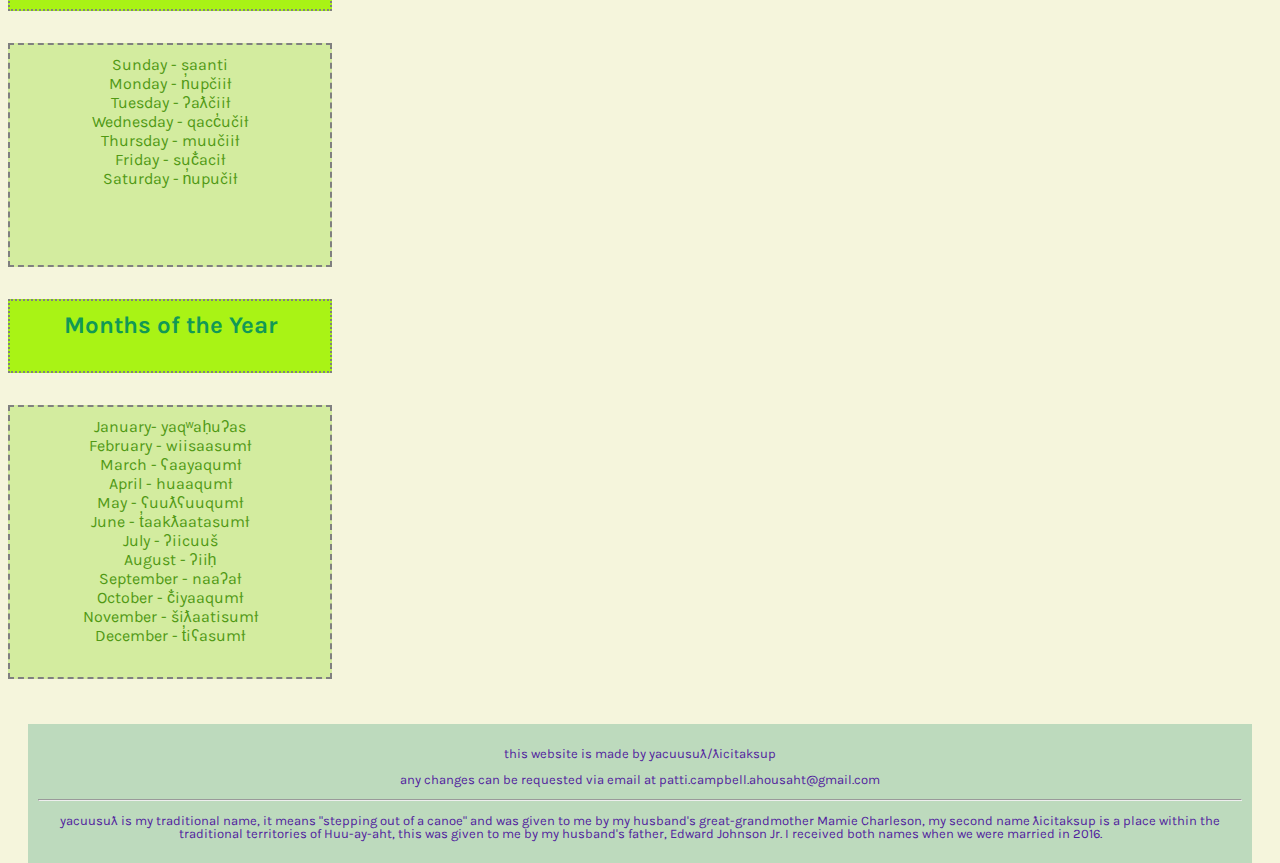
==== commit 59b4a883: "ahouslang4" ====
--- a/index.html
+++ b/index.html
@@ -8,6 +8,7 @@
         <link rel="preconnect" href="https://fonts.gstatic.com" crossorigin>
         <link href="https://fonts.googleapis.com/css2?family=Dancing+Script:wght@400..700&family=EB+Garamond:ital,wght@0,400..800;1,400..800&family=Karla:ital,wght@0,200..800;1,200..800&family=Libre+Baskerville:ital,wght@0,400;0,700;1,400&family=Parkinsans:wght@300..800&display=swap" rel="stylesheet">
         <link rel="stylesheet" href="./styles.css">
+        <!-- <link rel="scripts.js" href="./scripts.js"> -->
         <link rel="links.html" href="./links.html">
         <link rel="tree.html" href="./tree.html">
     </head>
@@ -15,31 +16,30 @@
         <header>
             <!-- there should only be one h1 per html document -->
             <h1>
-            <div class="background">
-                <div class="transbox">
-                  <p>hahuupstał - teaching/learning together</p>
-                </div>
-              </div>
+                <div class="background">
+                    <div class="transbox">
+                        <p>hahuupstał - teaching/learning together</p>
+                    </div>
+              </div> 
+            </h1>  
             <section>
                 <button class="linktopage" onclick="document.location='./links.html'">External Links</button> <button class="linktopage" onclick="document.location='./tree.html'">Family Tree</button>
             </section>
-            <img src="https://media.istockphoto.com/id/173624814/photo/tree-of-life.webp?a=1&b=1&s=612x612&w=0&k=20&c=s4LZwWJlTmbifwpgFudoIVZDTe9jpery2sv7ES6O1JQ=" alt="photo of girl with family tree" width="300" height="300">          
-            </h1>          
-
-            <p class="imagesource">image sourced from <a href="https://www.istockphoto.com/photo/tree-of-life-gm173624814-8009190?utm_campaign=srp_photos_bottom&utm_content=https%3A%2F%2Funsplash.com%2Fs%2Fphotos%2Ffamily-tree&utm_medium=affiliate&utm_source=unsplash&utm_term=family+tree%3A%3A%3A" target="_blank">unsplash</a></p>
+            <img src="https://media.istockphoto.com/id/173624814/photo/tree-of-life.webp?a=1&b=1&s=612x612&w=0&k=20&c=s4LZwWJlTmbifwpgFudoIVZDTe9jpery2sv7ES6O1JQ=" alt="photo of girl with family tree" width="300" height="300" class="famtree">           
+           
+           <br>
+           <p class="imagesource">image sourced from <a href="https://www.istockphoto.com/photo/tree-of-life-gm173624814-8009190?utm_campaign=srp_photos_bottom&utm_content=https%3A%2F%2Funsplash.com%2Fs%2Fphotos%2Ffamily-tree&utm_medium=affiliate&utm_source=unsplash&utm_term=family+tree%3A%3A%3A" target="_blank">unsplash</a></p>
             
             <h2 id="intro">Introduction</h2>
-            <p>ƛay̓aḥuʔał. ʔukłaasiš <em><a href="#myname">yacuusuƛ ʔuḥʔiiš klisnitaq.</a></em>
-                histaqšiƛs ʕaaḥuusʔatḥ ʔuḥʔiiš hiskʷiiʔatḥ. <br>ʔuḥuks ʔumʔiiqsaks Marion Campbell, nee Webster ʔuḥʔiiš ʔuḥuks n̓uw̓iiqsu Floyd Campbell Sr. <br>"Hello. My name is <strike>Patti</strike><em> Lindsay.</em> I am from Ahousaht and Hesquiaht." My mother is Marion Campbell, nee Webster and my father is Floyd Campbell, Sr. 
+            <p>ƛay̓aḥuʔał. ʔukłaasiš <em><a href="#myname">yacuusuƛ ʔuḥʔiiš ƛicitaksup.</a></em> histaqšiƛs ʕaaḥuusʔatḥ ʔuḥʔiiš hiskʷiiʔatḥ. <br>ʔuḥuks ʔumʔiiqsaks Marion Campbell, nee Webster ʔuḥʔiiš ʔuḥuks n̓uw̓iiqsu Floyd Campbell Sr. <br>"Good day. My name is <strike>Patti</strike><em> Lindsay.</em> I am from Ahousaht and Hesquiaht. My mother is Marion Campbell, nee Webster and my father is Floyd Campbell, Sr."
                 <br>
                 <br>
                 <strong> I am a beginner with my language, I am roughly pre-school aged with my knowledge. I can read and write it, but my comprehension is minimal...for now.</strong> 
                 <br>  
                 My goal for this page is to share my journey with learning the ʕaaḥuusatḥ language.<br>
-                I will also add <a href="#keyterms">key terms</a> for various things like family titles, numbers, days, months, colours, prayers, etc.
+                I will also add key terms for various things like family titles, numbers, days, months, colours, prayers, etc.
             </p>
         </header>
-        
             <section>
                 <h4 class="keyterms"  id="keyterms">Key Terms for Family Titles</h4>
                     <ul class="key-termsall">
@@ -52,7 +52,6 @@
                         <li>niece - ʔaasiiqsu</li>
                         <li>nephew - wiiʔuu</li>
                     </ul>
-                    <br>
                 <h4 class="numbers" id="numbers-all">Numbers</h4>
                     <ul class="numbers-all">
                         <li>one - c̓awaak</li>
@@ -97,13 +96,11 @@
             <br>
         </main>
         <footer id="footer">
-            <p>this website is made by yacuusuƛ/klisnitaq
+            <p>this website is made by yacuusuƛ/ƛicitaksup
                 <p>any changes can be requested via email at patti.campbell.ahousaht@gmail.com</p>
             </p>
-            <br>
             <hr>
-            <br>
-            <p id="myname">yacuusuƛ is my traditional name, it means "stepping out of a canoe" and was given to me by my husband's great-grandmother Mamie Charleson, my second name klisnitaq is a place within the traditional territories of Huu-ay-aht, this was given to me by my husband̓s father.  I received both names when we were married in 2016.</p> 
+            <p id="myname">yacuusuƛ is my traditional name, it means "stepping out of a canoe" and was given to me by my husband's great-grandmother Mamie Charleson, my second name ƛicitaksup is a place within the traditional territories of Huu-ay-aht, this was given to me by my husband's father, Edward Johnson Jr.  I received both names when we were married in 2016.</p> 
         </footer>
     </body>
 </html>--- a/styles.css
+++ b/styles.css
@@ -37,7 +37,12 @@
 .linktopage{
     margin: 20px;
     font-size: 15px;
-    flex-direction: row;
+    text-align: center;
+    margin: 5 auto;
+    display: inline-block;
+    align-items: center; 
+    justify-content: space-around;
+    flex-wrap: wrap;
 }
 
 h2{
@@ -47,9 +52,16 @@
     text-align: center;
 }
 
+.famtree{
+    align-items: center;
+    text-align: center;
+    display: block;
+    margin: 0 auto;
+}
+
 .imagesource{
-    text-align: left;
-    font-size: 12px;
+    text-align: center;
+    font-size: 10px;
     color: black;
     margin: 0px 50px 0px;
 }
@@ -72,7 +84,6 @@
     border: 200px;
     padding: 10px;
     margin: 20px;
-
 }
 
 h3{
@@ -119,10 +130,10 @@
     width: 50%;
    }
    
-   .Column2 {
-      float: right;
-      width: 50%;
-   }
+.Column2 {
+    float: right;
+    width: 50%;
+}
 
 .flex-container{
     display: flex;
@@ -233,8 +244,9 @@
     background-color: rgb(189, 218, 189);
     margin: 10px 20px;
     border: 2px;
-    padding: 20px;
+    padding: 10px;
     content: 80%;
+    font-size: 13px;
 }
 
 /*element:state*/
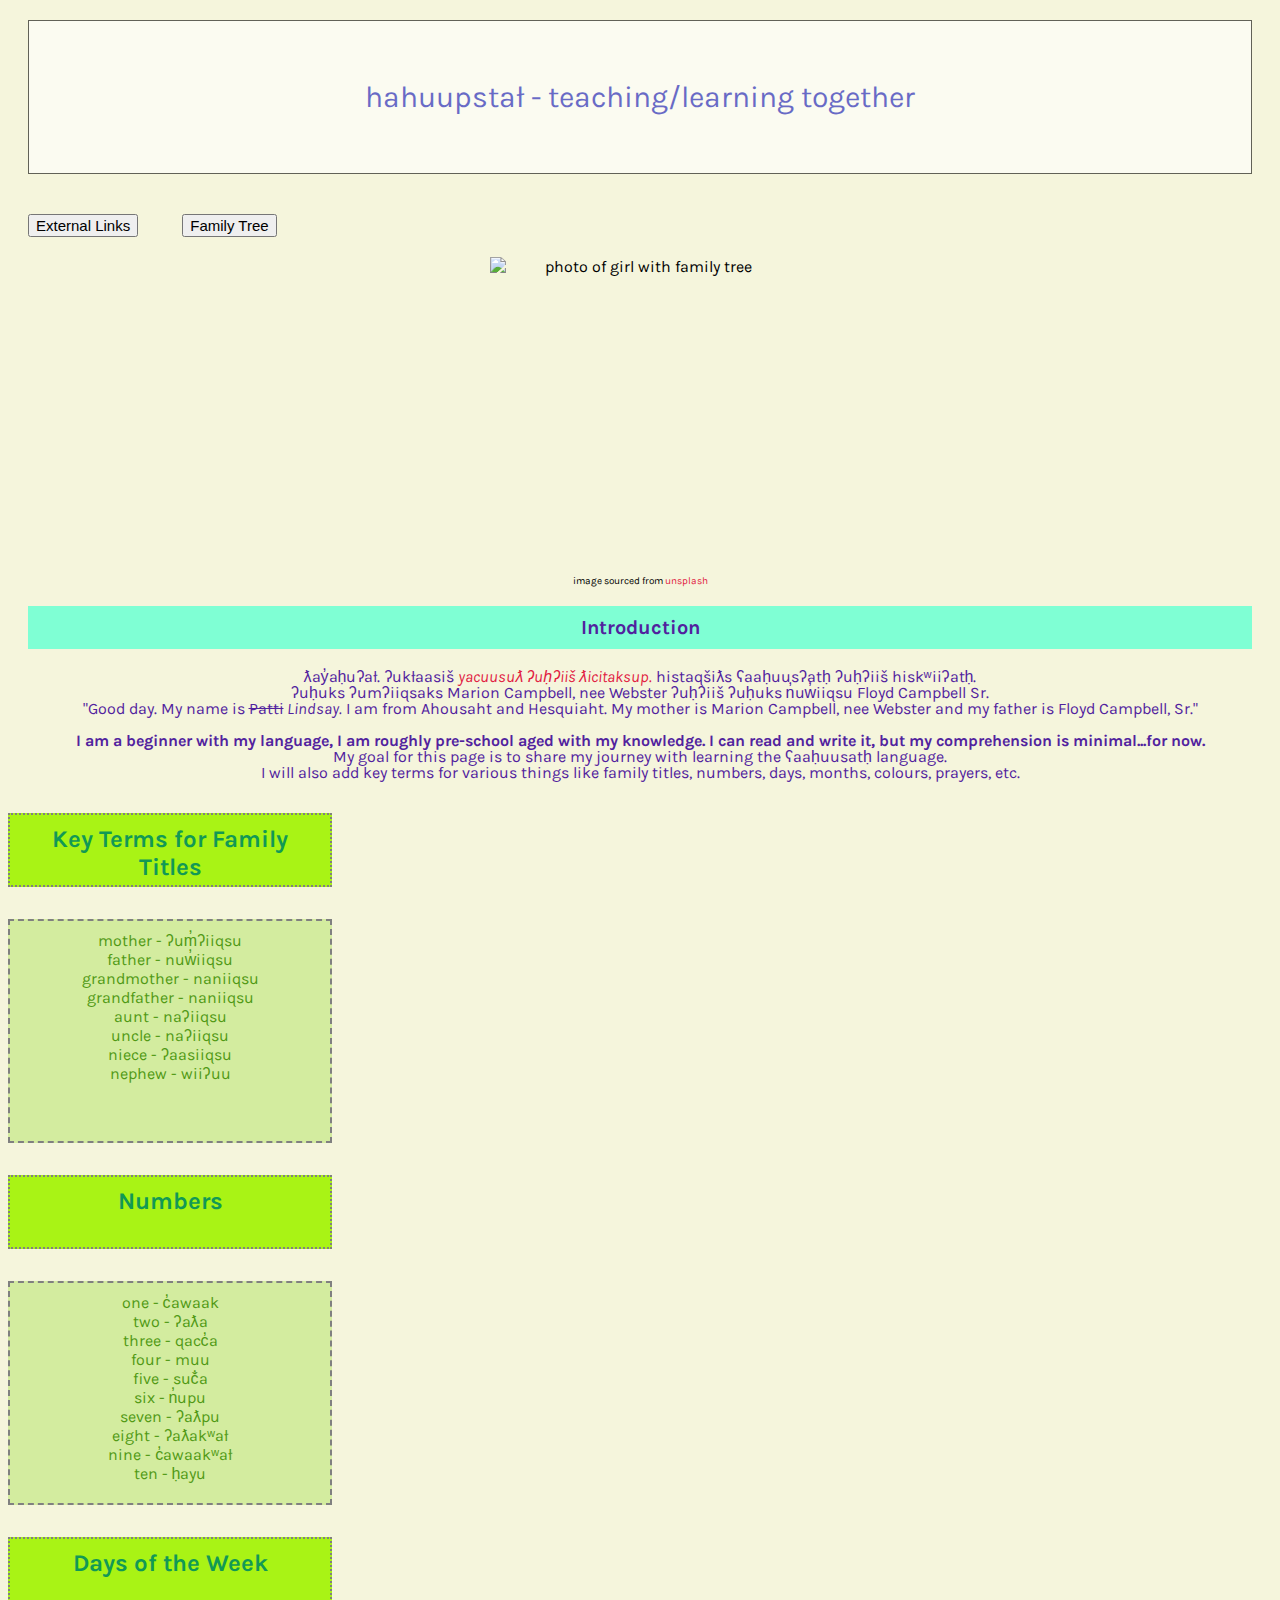
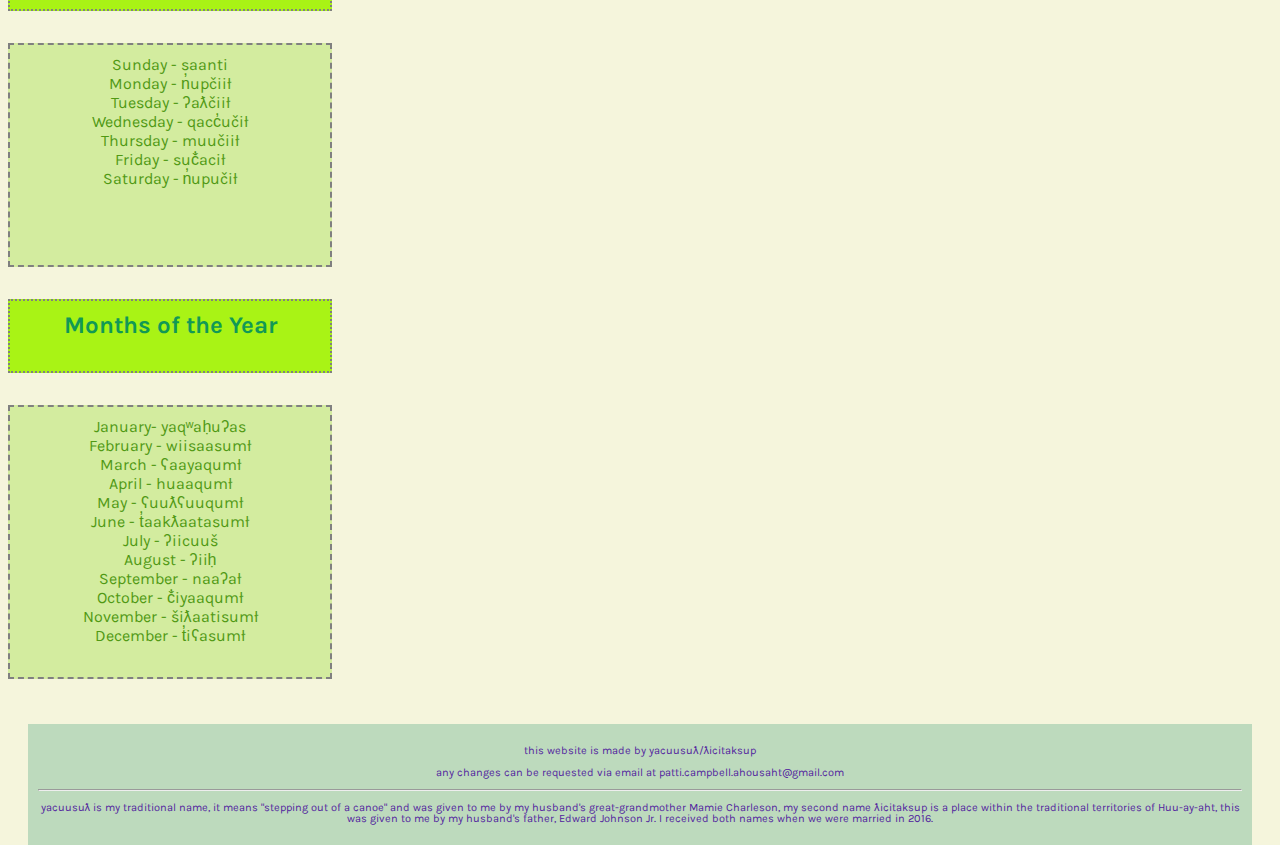
==== commit 09fa4920: "ahouslang5" ====
--- a/index.html
+++ b/index.html
@@ -40,7 +40,7 @@
                 I will also add key terms for various things like family titles, numbers, days, months, colours, prayers, etc.
             </p>
         </header>
-            <section>
+            <section class="allterms">
                 <h4 class="keyterms"  id="keyterms">Key Terms for Family Titles</h4>
                     <ul class="key-termsall">
                         <li>mother - ʔum̓ʔiiqsu</li>
--- a/styles.css
+++ b/styles.css
@@ -122,7 +122,7 @@
 }
 
 a{
-    color: pink;
+    color: rgb(225, 32, 65);
     text-decoration: none;
 }
 .Column1 {
@@ -154,6 +154,13 @@
     these are examples of adding varying font sizes&styles*/
 }
 
+.allterms{
+    display: block;
+    align-items: center;
+    justify-content: center;
+
+}
+
 .keyterms{
     background-color: rgb(169, 243, 21);
     width: 300px;
@@ -246,7 +253,9 @@
     border: 2px;
     padding: 10px;
     content: 80%;
-    font-size: 13px;
+    font-size: 11px;
+    position: relative;
+    bottom: 0;
 }
 
 /*element:state*/
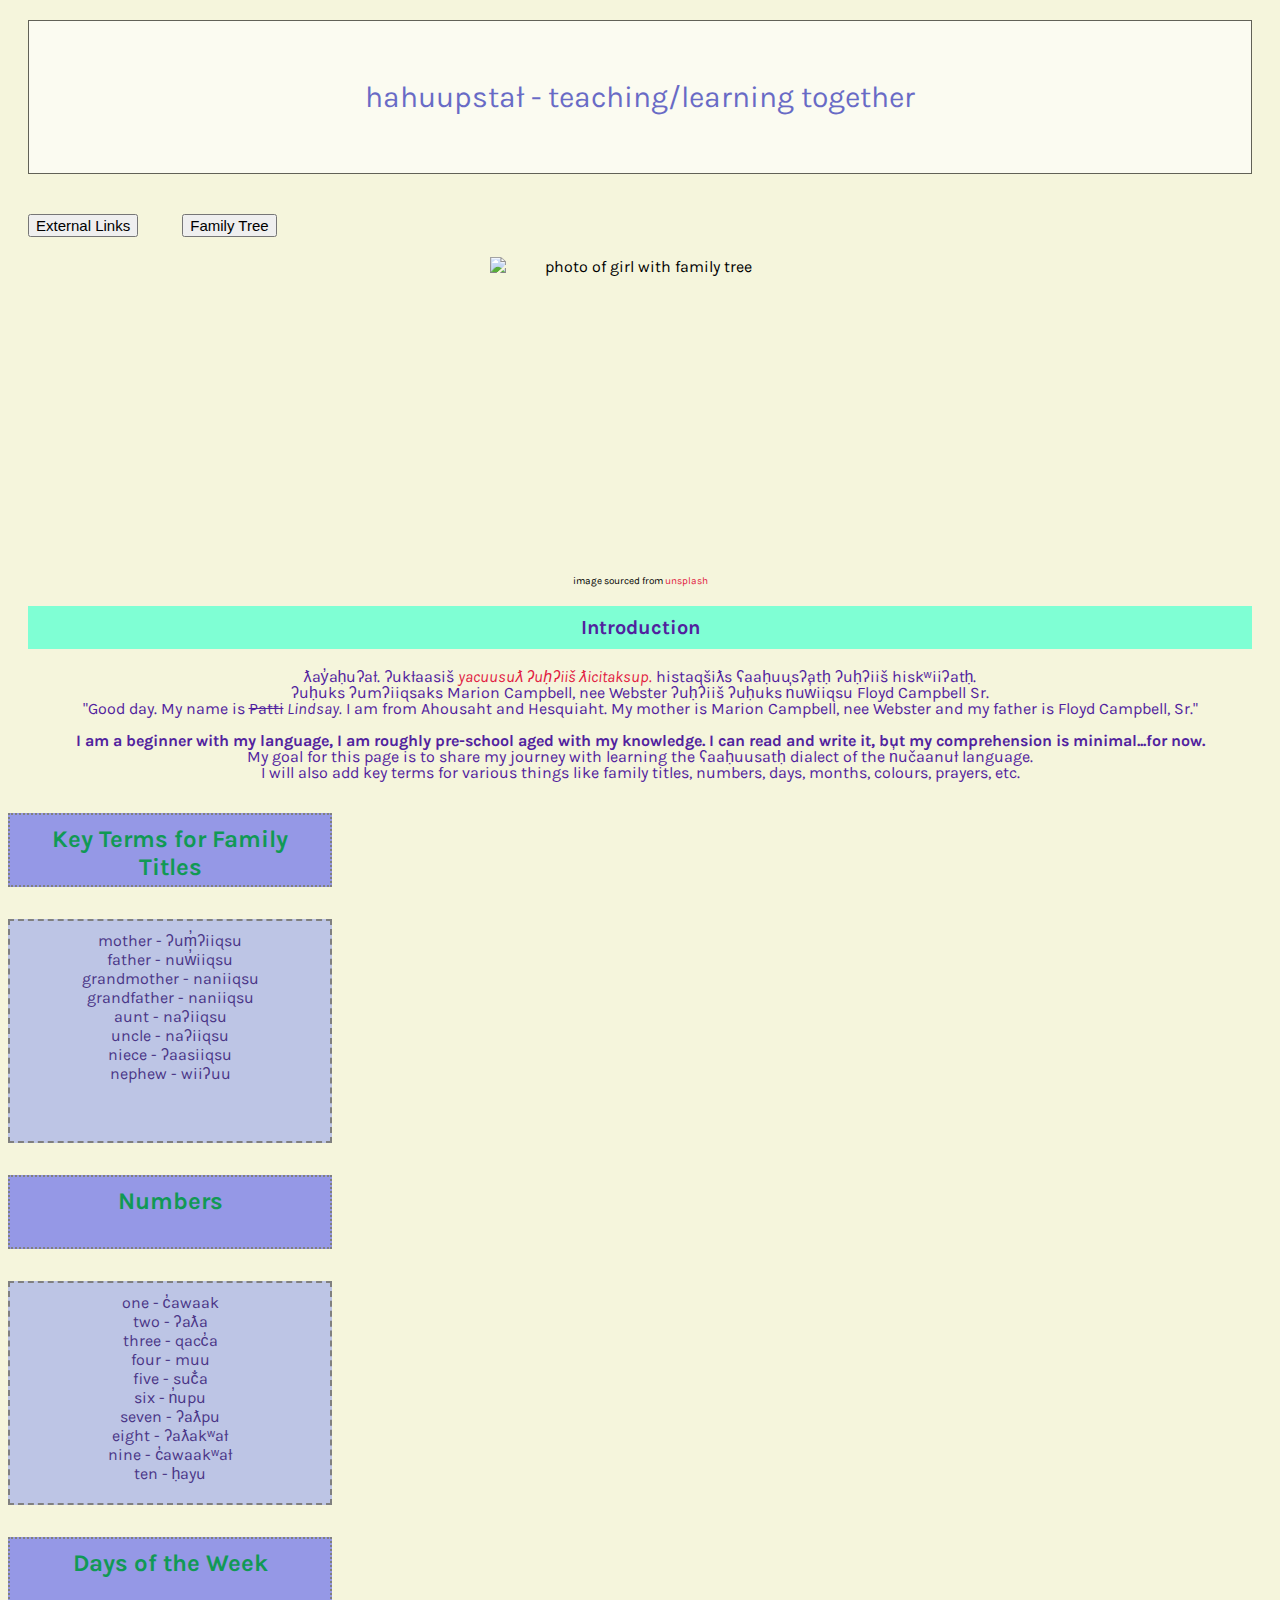
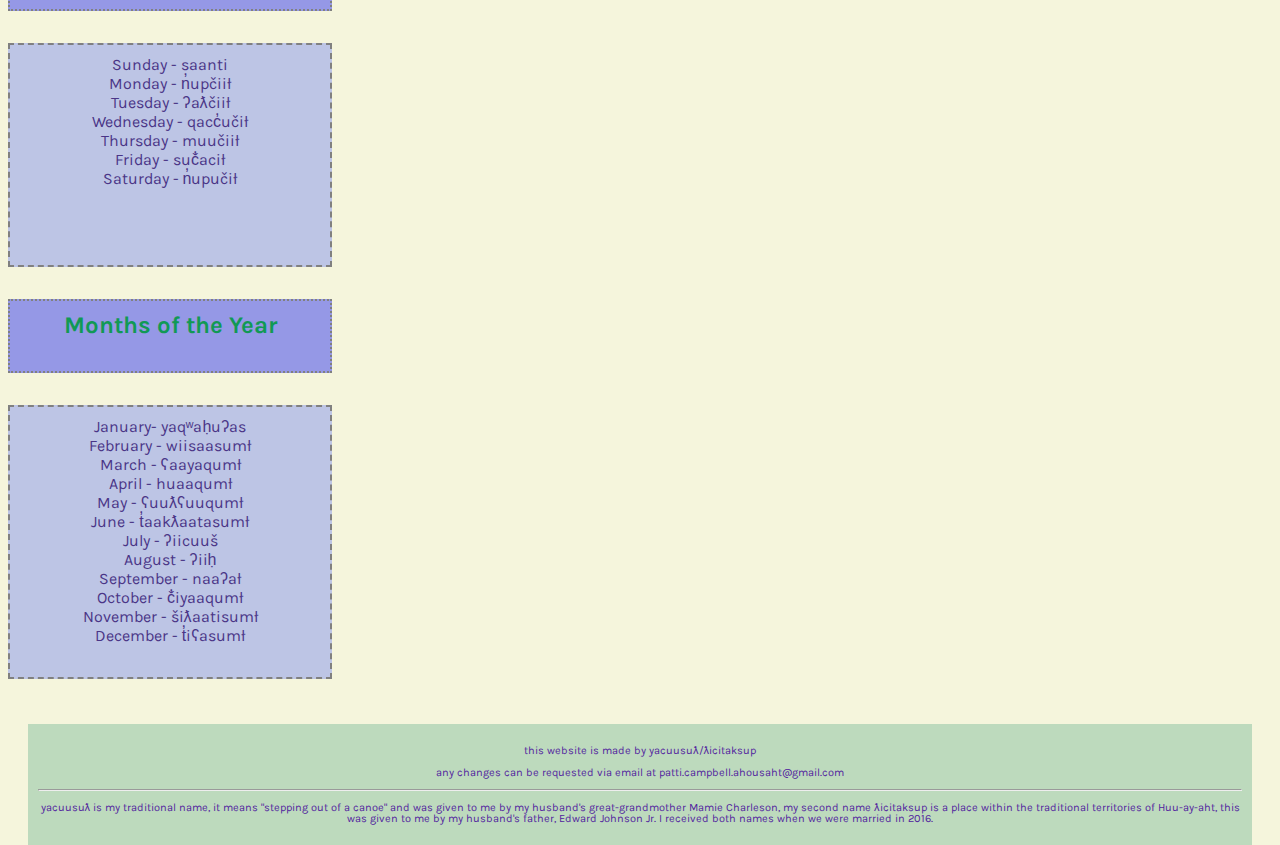
==== commit 31cb51c9: "ahouslang6" ====
--- a/index.html
+++ b/index.html
@@ -36,7 +36,7 @@
                 <br>
                 <strong> I am a beginner with my language, I am roughly pre-school aged with my knowledge. I can read and write it, but my comprehension is minimal...for now.</strong> 
                 <br>  
-                My goal for this page is to share my journey with learning the ʕaaḥuusatḥ language.<br>
+                My goal for this page is to share my journey with learning the ʕaaḥuusatḥ dialect of the n̓učaanuł language.<br>
                 I will also add key terms for various things like family titles, numbers, days, months, colours, prayers, etc.
             </p>
         </header>
--- a/styles.css
+++ b/styles.css
@@ -147,7 +147,7 @@
 }
 
 li{ 
-    color: rgb(80, 153, 20)
+    color: rgb(74, 53, 135)
     /*font-style= normal
     font-weight: bold;
     font-size: 12px;
@@ -162,7 +162,7 @@
 }
 
 .keyterms{
-    background-color: rgb(169, 243, 21);
+    background-color: rgb(149, 152, 230);
     width: 300px;
     height: 50px;
     padding: 10px;
@@ -172,7 +172,7 @@
     }
 
 .key-termsall{
-    background-color: rgb(211, 236, 159);
+    background-color: hsl(228, 44%, 82%);
     width: 300px;
     height: 200px;
     padding: 10px;
@@ -182,7 +182,7 @@
 }
 
 .numbers{
-    background-color: rgb(169, 243, 21);
+    background-color:rgb(149, 152, 230);
     width: 300px;
     height: 50px;
     padding: 10px;
@@ -193,7 +193,7 @@
 }
 
 .numbers-all{
-    background-color: rgb(211, 236, 159);
+    background-color:hsl(228, 44%, 82%);
     width: 300px;
     height: 200px;
     padding: 10px;
@@ -203,7 +203,7 @@
 }
 
 .weekdays{
-    background-color: rgb(169, 243, 21);
+    background-color:rgb(149, 152, 230);
     width: 300px;
     height: 50px;
     padding: 10px;
@@ -214,7 +214,7 @@
 }
 
 .weekdays-all{
-    background-color: rgb(211, 236, 159);
+    background-color: hsl(228, 44%, 82%);
     width: 300px;
     height: 200px;
     padding: 10px;
@@ -224,7 +224,7 @@
 }
 
 .months{
-    background-color: rgb(169, 243, 21);
+    background-color: rgb(149, 152, 230);
     width: 300px;
     height: 50px;
     padding: 10px;
@@ -235,7 +235,7 @@
 }
 
 .months-all{
-    background-color: rgb(211, 236, 159);
+    background-color: hsl(228, 44%, 82%);
     width: 300px;
     height: 250px;
     padding: 10px;
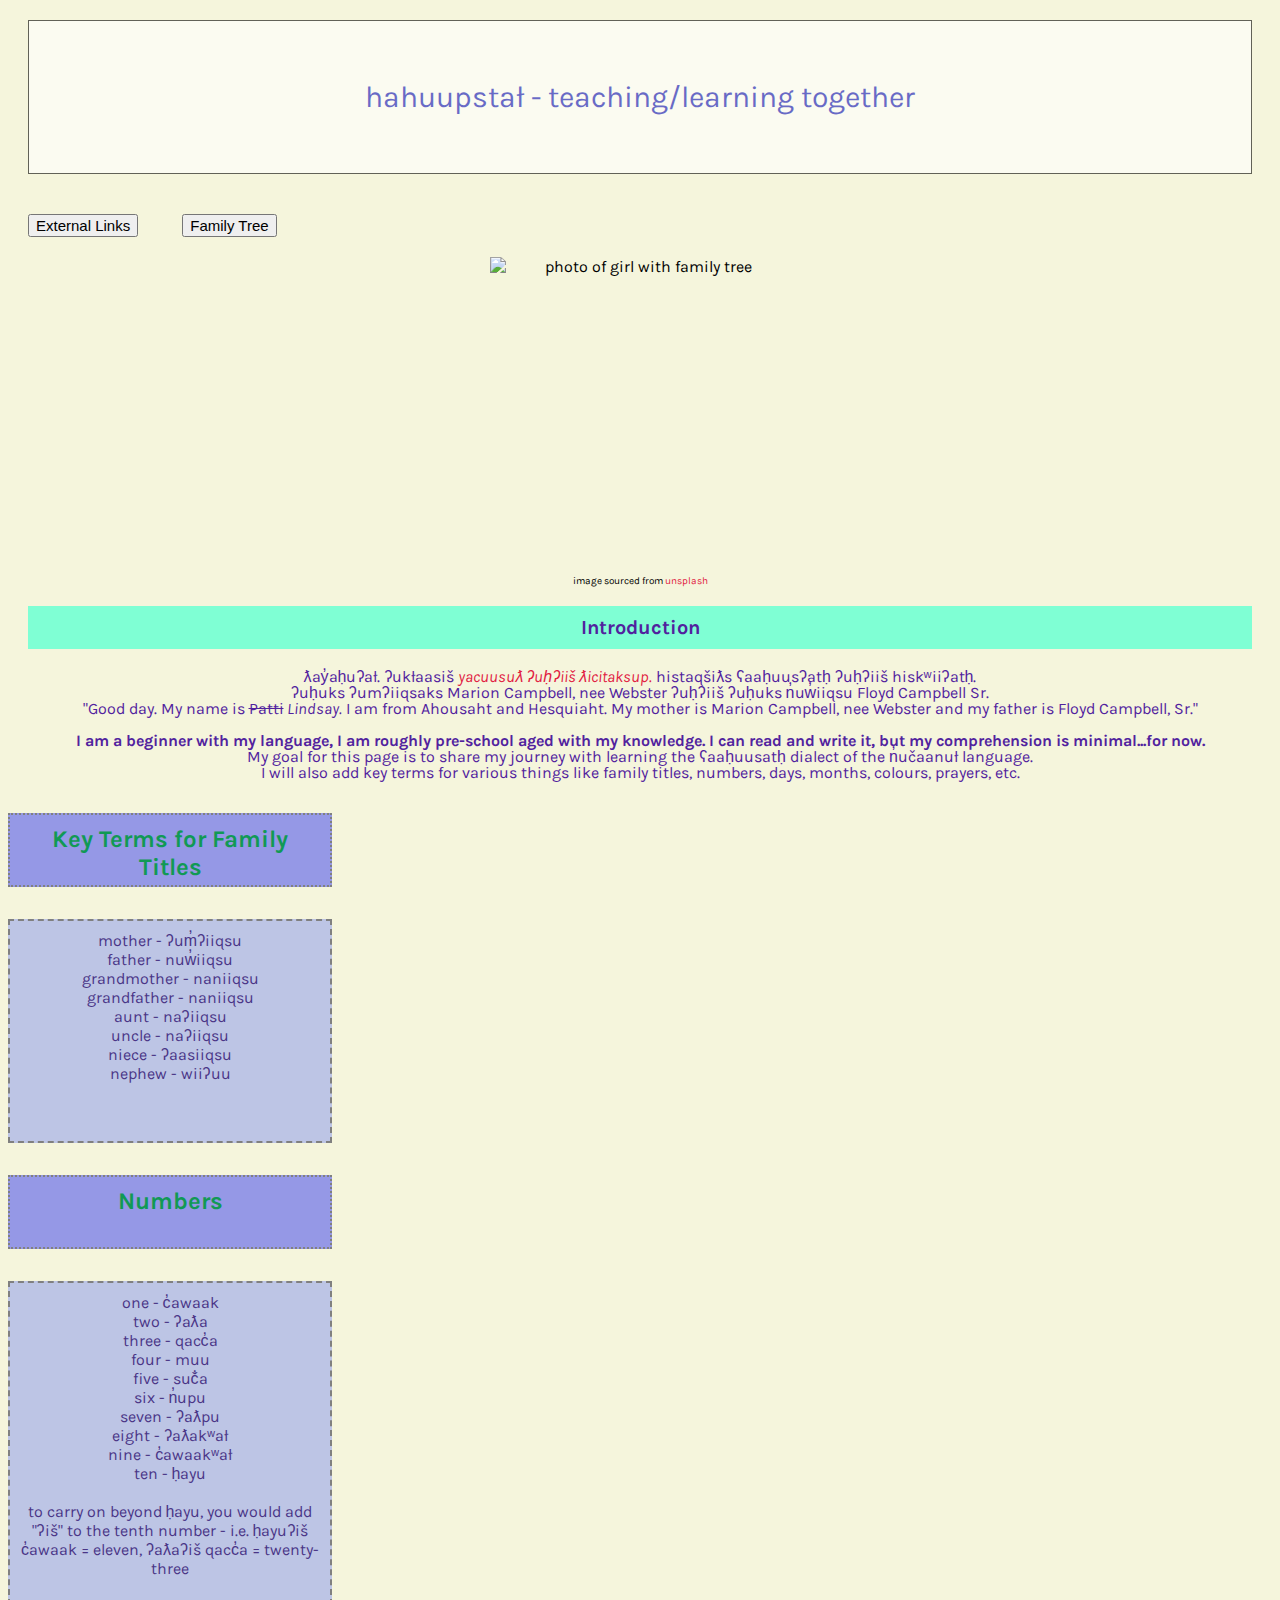
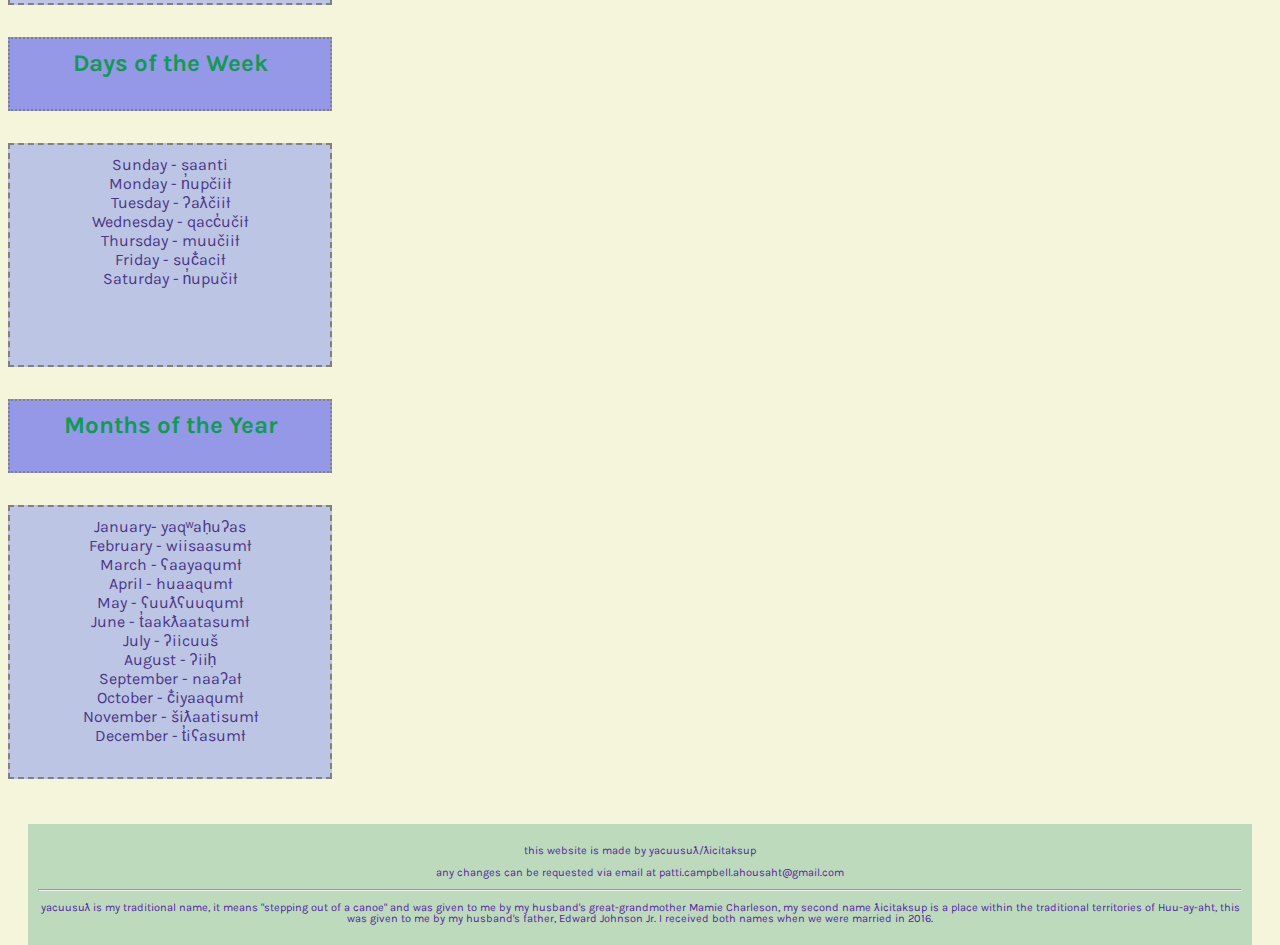
==== commit bd3fa7a0: "ahouslang11" ====
--- a/index.html
+++ b/index.html
@@ -64,6 +64,8 @@
                         <li>eight - ʔaƛakʷał</li>
                         <li>nine - c̓awaakʷał</li>
                         <li>ten - ḥayu</li>
+                        <br>
+                        <li>to carry on beyond ḥayu, you would add "ʔiš" to the tenth number - i.e. ḥayuʔiš c̓awaak = eleven, ʔaƛaʔiš qacc̓a = twenty-three</li>
                     </ul>
 
                 <h4 class="weekdays" id="weekdays">Days of the Week</h4>
--- a/styles.css
+++ b/styles.css
@@ -195,7 +195,7 @@
 .numbers-all{
     background-color:hsl(228, 44%, 82%);
     width: 300px;
-    height: 200px;
+    height: 300px;
     padding: 10px;
     border: 2px dashed grey;
     text-align: center;
